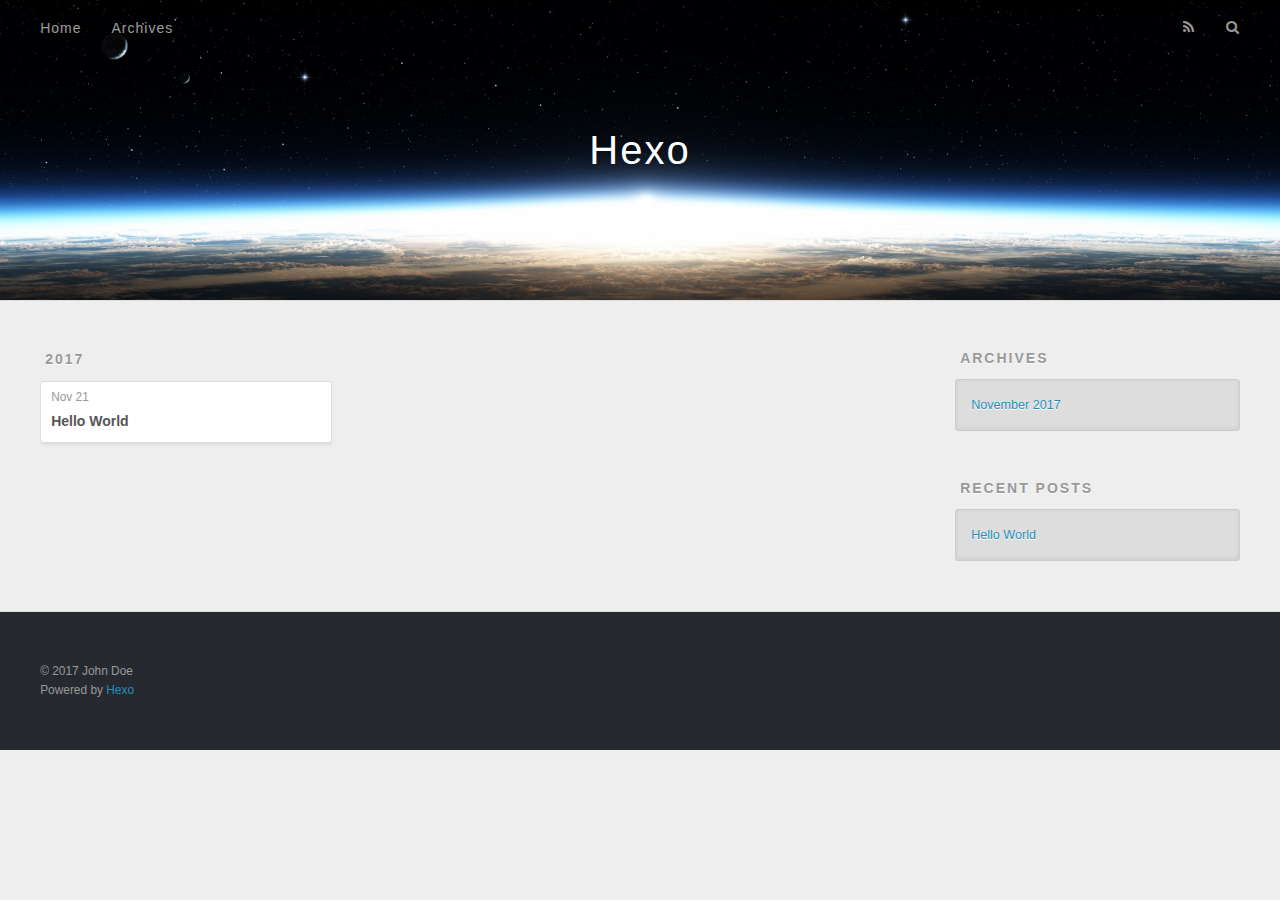
==== archives/index.html @ a6b9d623 "Site updated: 2017-11-21 21:22:00" ====
<!DOCTYPE html>
<html>
<head>
  <meta charset="utf-8">
  
  <title>Archives | Hexo</title>
  <meta name="viewport" content="width=device-width, initial-scale=1, maximum-scale=1">
  <meta property="og:type" content="website">
<meta property="og:title" content="Hexo">
<meta property="og:url" content="http://yoursite.com/archives/index.html">
<meta property="og:site_name" content="Hexo">
<meta name="twitter:card" content="summary">
<meta name="twitter:title" content="Hexo">
  
    <link rel="alternate" href="/atom.xml" title="Hexo" type="application/atom+xml">
  
  
    <link rel="icon" href="/favicon.png">
  
  
    <link href="//fonts.googleapis.com/css?family=Source+Code+Pro" rel="stylesheet" type="text/css">
  
  <link rel="stylesheet" href="/css/style.css">
  

</head>

<body>
  <div id="container">
    <div id="wrap">
      <header id="header">
  <div id="banner"></div>
  <div id="header-outer" class="outer">
    <div id="header-title" class="inner">
      <h1 id="logo-wrap">
        <a href="/" id="logo">Hexo</a>
      </h1>
      
    </div>
    <div id="header-inner" class="inner">
      <nav id="main-nav">
        <a id="main-nav-toggle" class="nav-icon"></a>
        
          <a class="main-nav-link" href="/">Home</a>
        
          <a class="main-nav-link" href="/archives">Archives</a>
        
      </nav>
      <nav id="sub-nav">
        
          <a id="nav-rss-link" class="nav-icon" href="/atom.xml" title="RSS Feed"></a>
        
        <a id="nav-search-btn" class="nav-icon" title="Search"></a>
      </nav>
      <div id="search-form-wrap">
        <form action="//google.com/search" method="get" accept-charset="UTF-8" class="search-form"><input type="search" name="q" class="search-form-input" placeholder="Search"><button type="submit" class="search-form-submit">&#xF002;</button><input type="hidden" name="sitesearch" value="http://yoursite.com"></form>
      </div>
    </div>
  </div>
</header>
      <div class="outer">
        <section id="main">
  
  
    
    
      
      
      <section class="archives-wrap">
        <div class="archive-year-wrap">
          <a href="/archives/2017" class="archive-year">2017</a>
        </div>
        <div class="archives">
    
    <article class="archive-article archive-type-post">
  <div class="archive-article-inner">
    <header class="archive-article-header">
      <a href="/2017/11/21/hello-world/" class="archive-article-date">
  <time datetime="2017-11-21T13:09:41.000Z" itemprop="datePublished">Nov 21</time>
</a>
      
  
    <h1 itemprop="name">
      <a class="archive-article-title" href="/2017/11/21/hello-world/">Hello World</a>
    </h1>
  

    </header>
  </div>
</article>
  
  
    </div></section>
  

</section>
        
          <aside id="sidebar">
  
    

  
    

  
    
  
    
  <div class="widget-wrap">
    <h3 class="widget-title">Archives</h3>
    <div class="widget">
      <ul class="archive-list"><li class="archive-list-item"><a class="archive-list-link" href="/archives/2017/11/">November 2017</a></li></ul>
    </div>
  </div>


  
    
  <div class="widget-wrap">
    <h3 class="widget-title">Recent Posts</h3>
    <div class="widget">
      <ul>
        
          <li>
            <a href="/2017/11/21/hello-world/">Hello World</a>
          </li>
        
      </ul>
    </div>
  </div>

  
</aside>
        
      </div>
      <footer id="footer">
  
  <div class="outer">
    <div id="footer-info" class="inner">
      &copy; 2017 John Doe<br>
      Powered by <a href="http://hexo.io/" target="_blank">Hexo</a>
    </div>
  </div>
</footer>
    </div>
    <nav id="mobile-nav">
  
    <a href="/" class="mobile-nav-link">Home</a>
  
    <a href="/archives" class="mobile-nav-link">Archives</a>
  
</nav>
    

<script src="//ajax.googleapis.com/ajax/libs/jquery/2.0.3/jquery.min.js"></script>


  <link rel="stylesheet" href="/fancybox/jquery.fancybox.css">
  <script src="/fancybox/jquery.fancybox.pack.js"></script>


<script src="/js/script.js"></script>

  </div>
</body>
</html>
---- css/style.css ----
body {
  width: 100%;
}
body:before,
body:after {
  content: "";
  display: table;
}
body:after {
  clear: both;
}
html,
body,
div,
span,
applet,
object,
iframe,
h1,
h2,
h3,
h4,
h5,
h6,
p,
blockquote,
pre,
a,
abbr,
acronym,
address,
big,
cite,
code,
del,
dfn,
em,
img,
ins,
kbd,
q,
s,
samp,
small,
strike,
strong,
sub,
sup,
tt,
var,
dl,
dt,
dd,
ol,
ul,
li,
fieldset,
form,
label,
legend,
table,
caption,
tbody,
tfoot,
thead,
tr,
th,
td {
  margin: 0;
  padding: 0;
  border: 0;
  outline: 0;
  font-weight: inherit;
  font-style: inherit;
  font-family: inherit;
  font-size: 100%;
  vertical-align: baseline;
}
body {
  line-height: 1;
  color: #000;
  background: #fff;
}
ol,
ul {
  list-style: none;
}
table {
  border-collapse: separate;
  border-spacing: 0;
  vertical-align: middle;
}
caption,
th,
td {
  text-align: left;
  font-weight: normal;
  vertical-align: middle;
}
a img {
  border: none;
}
input,
button {
  margin: 0;
  padding: 0;
}
input::-moz-focus-inner,
button::-moz-focus-inner {
  border: 0;
  padding: 0;
}
@font-face {
  font-family: FontAwesome;
  font-style: normal;
  font-weight: normal;
  src: url("fonts/fontawesome-webfont.eot?v=#4.0.3");
  src: url("fonts/fontawesome-webfont.eot?#iefix&v=#4.0.3") format("embedded-opentype"), url("fonts/fontawesome-webfont.woff?v=#4.0.3") format("woff"), url("fonts/fontawesome-webfont.ttf?v=#4.0.3") format("truetype"), url("fonts/fontawesome-webfont.svg#fontawesomeregular?v=#4.0.3") format("svg");
}
html,
body,
#container {
  height: 100%;
}
body {
  background: #eee;
  font: 14px "Helvetica Neue", Helvetica, Arial, sans-serif;
  -webkit-text-size-adjust: 100%;
}
.outer {
  max-width: 1220px;
  margin: 0 auto;
  padding: 0 20px;
}
.outer:before,
.outer:after {
  content: "";
  display: table;
}
.outer:after {
  clear: both;
}
.inner {
  display: inline;
  float: left;
  width: 98.33333333333333%;
  margin: 0 0.833333333333333%;
}
.left,
.alignleft {
  float: left;
}
.right,
.alignright {
  float: right;
}
.clear {
  clear: both;
}
#container {
  position: relative;
}
.mobile-nav-on {
  overflow: hidden;
}
#wrap {
  height: 100%;
  width: 100%;
  position: absolute;
  top: 0;
  left: 0;
  -webkit-transition: 0.2s ease-out;
  -moz-transition: 0.2s ease-out;
  -ms-transition: 0.2s ease-out;
  transition: 0.2s ease-out;
  z-index: 1;
  background: #eee;
}
.mobile-nav-on #wrap {
  left: 280px;
}
@media screen and (min-width: 768px) {
  #main {
    display: inline;
    float: left;
    width: 73.33333333333333%;
    margin: 0 0.833333333333333%;
  }
}
.article-date,
.article-category-link,
.archive-year,
.widget-title {
  text-decoration: none;
  text-transform: uppercase;
  letter-spacing: 2px;
  color: #999;
  margin-bottom: 1em;
  margin-left: 5px;
  line-height: 1em;
  text-shadow: 0 1px #fff;
  font-weight: bold;
}
.article-inner,
.archive-article-inner {
  background: #fff;
  -webkit-box-shadow: 1px 2px 3px #ddd;
  box-shadow: 1px 2px 3px #ddd;
  border: 1px solid #ddd;
  border-radius: 3px;
}
.article-entry h1,
.widget h1 {
  font-size: 2em;
}
.article-entry h2,
.widget h2 {
  font-size: 1.5em;
}
.article-entry h3,
.widget h3 {
  font-size: 1.3em;
}
.article-entry h4,
.widget h4 {
  font-size: 1.2em;
}
.article-entry h5,
.widget h5 {
  font-size: 1em;
}
.article-entry h6,
.widget h6 {
  font-size: 1em;
  color: #999;
}
.article-entry hr,
.widget hr {
  border: 1px dashed #ddd;
}
.article-entry strong,
.widget strong {
  font-weight: bold;
}
.article-entry em,
.widget em,
.article-entry cite,
.widget cite {
  font-style: italic;
}
.article-entry sup,
.widget sup,
.article-entry sub,
.widget sub {
  font-size: 0.75em;
  line-height: 0;
  position: relative;
  vertical-align: baseline;
}
.article-entry sup,
.widget sup {
  top: -0.5em;
}
.article-entry sub,
.widget sub {
  bottom: -0.2em;
}
.article-entry small,
.widget small {
  font-size: 0.85em;
}
.article-entry acronym,
.widget acronym,
.article-entry abbr,
.widget abbr {
  border-bottom: 1px dotted;
}
.article-entry ul,
.widget ul,
.article-entry ol,
.widget ol,
.article-entry dl,
.widget dl {
  margin: 0 20px;
  line-height: 1.6em;
}
.article-entry ul ul,
.widget ul ul,
.article-entry ol ul,
.widget ol ul,
.article-entry ul ol,
.widget ul ol,
.article-entry ol ol,
.widget ol ol {
  margin-top: 0;
  margin-bottom: 0;
}
.article-entry ul,
.widget ul {
  list-style: disc;
}
.article-entry ol,
.widget ol {
  list-style: decimal;
}
.article-entry dt,
.widget dt {
  font-weight: bold;
}
#header {
  height: 300px;
  position: relative;
  border-bottom: 1px solid #ddd;
}
#header:before,
#header:after {
  content: "";
  position: absolute;
  left: 0;
  right: 0;
  height: 40px;
}
#header:before {
  top: 0;
  background: -webkit-linear-gradient(rgba(0,0,0,0.2), transparent);
  background: -moz-linear-gradient(rgba(0,0,0,0.2), transparent);
  background: -ms-linear-gradient(rgba(0,0,0,0.2), transparent);
  background: linear-gradient(rgba(0,0,0,0.2), transparent);
}
#header:after {
  bottom: 0;
  background: -webkit-linear-gradient(transparent, rgba(0,0,0,0.2));
  background: -moz-linear-gradient(transparent, rgba(0,0,0,0.2));
  background: -ms-linear-gradient(transparent, rgba(0,0,0,0.2));
  background: linear-gradient(transparent, rgba(0,0,0,0.2));
}
#header-outer {
  height: 100%;
  position: relative;
}
#header-inner {
  position: relative;
  overflow: hidden;
}
#banner {
  position: absolute;
  top: 0;
  left: 0;
  width: 100%;
  height: 100%;
  background: url("images/banner.jpg") center #000;
  -webkit-background-size: cover;
  -moz-background-size: cover;
  background-size: cover;
  z-index: -1;
}
#header-title {
  text-align: center;
  height: 40px;
  position: absolute;
  top: 50%;
  left: 0;
  margin-top: -20px;
}
#logo,
#subtitle {
  text-decoration: none;
  color: #fff;
  font-weight: 300;
  text-shadow: 0 1px 4px rgba(0,0,0,0.3);
}
#logo {
  font-size: 40px;
  line-height: 40px;
  letter-spacing: 2px;
}
#subtitle {
  font-size: 16px;
  line-height: 16px;
  letter-spacing: 1px;
}
#subtitle-wrap {
  margin-top: 16px;
}
#main-nav {
  float: left;
  margin-left: -15px;
}
.nav-icon,
.main-nav-link {
  float: left;
  color: #fff;
  opacity: 0.6;
  text-decoration: none;
  text-shadow: 0 1px rgba(0,0,0,0.2);
  -webkit-transition: opacity 0.2s;
  -moz-transition: opacity 0.2s;
  -ms-transition: opacity 0.2s;
  transition: opacity 0.2s;
  display: block;
  padding: 20px 15px;
}
.nav-icon:hover,
.main-nav-link:hover {
  opacity: 1;
}
.nav-icon {
  font-family: FontAwesome;
  text-align: center;
  font-size: 14px;
  width: 14px;
  height: 14px;
  padding: 20px 15px;
  position: relative;
  cursor: pointer;
}
.main-nav-link {
  font-weight: 300;
  letter-spacing: 1px;
}
@media screen and (max-width: 479px) {
  .main-nav-link {
    display: none;
  }
}
#main-nav-toggle {
  display: none;
}
#main-nav-toggle:before {
  content: "\f0c9";
}
@media screen and (max-width: 479px) {
  #main-nav-toggle {
    display: block;
  }
}
#sub-nav {
  float: right;
  margin-right: -15px;
}
#nav-rss-link:before {
  content: "\f09e";
}
#nav-search-btn:before {
  content: "\f002";
}
#search-form-wrap {
  position: absolute;
  top: 15px;
  width: 150px;
  height: 30px;
  right: -150px;
  opacity: 0;
  -webkit-transition: 0.2s ease-out;
  -moz-transition: 0.2s ease-out;
  -ms-transition: 0.2s ease-out;
  transition: 0.2s ease-out;
}
#search-form-wrap.on {
  opacity: 1;
  right: 0;
}
@media screen and (max-width: 479px) {
  #search-form-wrap {
    width: 100%;
    right: -100%;
  }
}
.search-form {
  position: absolute;
  top: 0;
  left: 0;
  right: 0;
  background: #fff;
  padding: 5px 15px;
  border-radius: 15px;
  -webkit-box-shadow: 0 0 10px rgba(0,0,0,0.3);
  box-shadow: 0 0 10px rgba(0,0,0,0.3);
}
.search-form-input {
  border: none;
  background: none;
  color: #555;
  width: 100%;
  font: 13px "Helvetica Neue", Helvetica, Arial, sans-serif;
  outline: none;
}
.search-form-input::-webkit-search-results-decoration,
.search-form-input::-webkit-search-cancel-button {
  -webkit-appearance: none;
}
.search-form-submit {
  position: absolute;
  top: 50%;
  right: 10px;
  margin-top: -7px;
  font: 13px FontAwesome;
  border: none;
  background: none;
  color: #bbb;
  cursor: pointer;
}
.search-form-submit:hover,
.search-form-submit:focus {
  color: #777;
}
.article {
  margin: 50px 0;
}
.article-inner {
  overflow: hidden;
}
.article-meta:before,
.article-meta:after {
  content: "";
  display: table;
}
.article-meta:after {
  clear: both;
}
.article-date {
  float: left;
}
.article-category {
  float: left;
  line-height: 1em;
  color: #ccc;
  text-shadow: 0 1px #fff;
  margin-left: 8px;
}
.article-category:before {
  content: "\2022";
}
.article-category-link {
  margin: 0 12px 1em;
}
.article-header {
  padding: 20px 20px 0;
}
.article-title {
  text-decoration: none;
  font-size: 2em;
  font-weight: bold;
  color: #555;
  line-height: 1.1em;
  -webkit-transition: color 0.2s;
  -moz-transition: color 0.2s;
  -ms-transition: color 0.2s;
  transition: color 0.2s;
}
a.article-title:hover {
  color: #258fb8;
}
.article-entry {
  color: #555;
  padding: 0 20px;
}
.article-entry:before,
.article-entry:after {
  content: "";
  display: table;
}
.article-entry:after {
  clear: both;
}
.article-entry p,
.article-entry table {
  line-height: 1.6em;
  margin: 1.6em 0;
}
.article-entry h1,
.article-entry h2,
.article-entry h3,
.article-entry h4,
.article-entry h5,
.article-entry h6 {
  font-weight: bold;
}
.article-entry h1,
.article-entry h2,
.article-entry h3,
.article-entry h4,
.article-entry h5,
.article-entry h6 {
  line-height: 1.1em;
  margin: 1.1em 0;
}
.article-entry a {
  color: #258fb8;
  text-decoration: none;
}
.article-entry a:hover {
  text-decoration: underline;
}
.article-entry ul,
.article-entry ol,
.article-entry dl {
  margin-top: 1.6em;
  margin-bottom: 1.6em;
}
.article-entry img,
.article-entry video {
  max-width: 100%;
  height: auto;
  display: block;
  margin: auto;
}
.article-entry iframe {
  border: none;
}
.article-entry table {
  width: 100%;
  border-collapse: collapse;
  border-spacing: 0;
}
.article-entry th {
  font-weight: bold;
  border-bottom: 3px solid #ddd;
  padding-bottom: 0.5em;
}
.article-entry td {
  border-bottom: 1px solid #ddd;
  padding: 10px 0;
}
.article-entry blockquote {
  font-family: Georgia, "Times New Roman", serif;
  font-size: 1.4em;
  margin: 1.6em 20px;
  text-align: center;
}
.article-entry blockquote footer {
  font-size: 14px;
  margin: 1.6em 0;
  font-family: "Helvetica Neue", Helvetica, Arial, sans-serif;
}
.article-entry blockquote footer cite:before {
  content: "—";
  padding: 0 0.5em;
}
.article-entry .pullquote {
  text-align: left;
  width: 45%;
  margin: 0;
}
.article-entry .pullquote.left {
  margin-left: 0.5em;
  margin-right: 1em;
}
.article-entry .pullquote.right {
  margin-right: 0.5em;
  margin-left: 1em;
}
.article-entry .caption {
  color: #999;
  display: block;
  font-size: 0.9em;
  margin-top: 0.5em;
  position: relative;
  text-align: center;
}
.article-entry .video-container {
  position: relative;
  padding-top: 56.25%;
  height: 0;
  overflow: hidden;
}
.article-entry .video-container iframe,
.article-entry .video-container object,
.article-entry .video-container embed {
  position: absolute;
  top: 0;
  left: 0;
  width: 100%;
  height: 100%;
  margin-top: 0;
}
.article-more-link a {
  display: inline-block;
  line-height: 1em;
  padding: 6px 15px;
  border-radius: 15px;
  background: #eee;
  color: #999;
  text-shadow: 0 1px #fff;
  text-decoration: none;
}
.article-more-link a:hover {
  background: #258fb8;
  color: #fff;
  text-decoration: none;
  text-shadow: 0 1px #1e7293;
}
.article-footer {
  font-size: 0.85em;
  line-height: 1.6em;
  border-top: 1px solid #ddd;
  padding-top: 1.6em;
  margin: 0 20px 20px;
}
.article-footer:before,
.article-footer:after {
  content: "";
  display: table;
}
.article-footer:after {
  clear: both;
}
.article-footer a {
  color: #999;
  text-decoration: none;
}
.article-footer a:hover {
  color: #555;
}
.article-tag-list-item {
  float: left;
  margin-right: 10px;
}
.article-tag-list-link:before {
  content: "#";
}
.article-comment-link {
  float: right;
}
.article-comment-link:before {
  content: "\f075";
  font-family: FontAwesome;
  padding-right: 8px;
}
.article-share-link {
  cursor: pointer;
  float: right;
  margin-left: 20px;
}
.article-share-link:before {
  content: "\f064";
  font-family: FontAwesome;
  padding-right: 6px;
}
#article-nav {
  position: relative;
}
#article-nav:before,
#article-nav:after {
  content: "";
  display: table;
}
#article-nav:after {
  clear: both;
}
@media screen and (min-width: 768px) {
  #article-nav {
    margin: 50px 0;
  }
  #article-nav:before {
    width: 8px;
    height: 8px;
    position: absolute;
    top: 50%;
    left: 50%;
    margin-top: -4px;
    margin-left: -4px;
    content: "";
    border-radius: 50%;
    background: #ddd;
    -webkit-box-shadow: 0 1px 2px #fff;
    box-shadow: 0 1px 2px #fff;
  }
}
.article-nav-link-wrap {
  text-decoration: none;
  text-shadow: 0 1px #fff;
  color: #999;
  -webkit-box-sizing: border-box;
  -moz-box-sizing: border-box;
  box-sizing: border-box;
  margin-top: 50px;
  text-align: center;
  display: block;
}
.article-nav-link-wrap:hover {
  color: #555;
}
@media screen and (min-width: 768px) {
  .article-nav-link-wrap {
    width: 50%;
    margin-top: 0;
  }
}
@media screen and (min-width: 768px) {
  #article-nav-newer {
    float: left;
    text-align: right;
    padding-right: 20px;
  }
}
@media screen and (min-width: 768px) {
  #article-nav-older {
    float: right;
    text-align: left;
    padding-left: 20px;
  }
}
.article-nav-caption {
  text-transform: uppercase;
  letter-spacing: 2px;
  color: #ddd;
  line-height: 1em;
  font-weight: bold;
}
#article-nav-newer .article-nav-caption {
  margin-right: -2px;
}
.article-nav-title {
  font-size: 0.85em;
  line-height: 1.6em;
  margin-top: 0.5em;
}
.article-share-box {
  position: absolute;
  display: none;
  background: #fff;
  -webkit-box-shadow: 1px 2px 10px rgba(0,0,0,0.2);
  box-shadow: 1px 2px 10px rgba(0,0,0,0.2);
  border-radius: 3px;
  margin-left: -145px;
  overflow: hidden;
  z-index: 1;
}
.article-share-box.on {
  display: block;
}
.article-share-input {
  width: 100%;
  background: none;
  -webkit-box-sizing: border-box;
  -moz-box-sizing: border-box;
  box-sizing: border-box;
  font: 14px "Helvetica Neue", Helvetica, Arial, sans-serif;
  padding: 0 15px;
  color: #555;
  outline: none;
  border: 1px solid #ddd;
  border-radius: 3px 3px 0 0;
  height: 36px;
  line-height: 36px;
}
.article-share-links {
  background: #eee;
}
.article-share-links:before,
.article-share-links:after {
  content: "";
  display: table;
}
.article-share-links:after {
  clear: both;
}
.article-share-twitter,
.article-share-facebook,
.article-share-pinterest,
.article-share-google {
  width: 50px;
  height: 36px;
  display: block;
  float: left;
  position: relative;
  color: #999;
  text-shadow: 0 1px #fff;
}
.article-share-twitter:before,
.article-share-facebook:before,
.article-share-pinterest:before,
.article-share-google:before {
  font-size: 20px;
  font-family: FontAwesome;
  width: 20px;
  height: 20px;
  position: absolute;
  top: 50%;
  left: 50%;
  margin-top: -10px;
  margin-left: -10px;
  text-align: center;
}
.article-share-twitter:hover,
.article-share-facebook:hover,
.article-share-pinterest:hover,
.article-share-google:hover {
  color: #fff;
}
.article-share-twitter:before {
  content: "\f099";
}
.article-share-twitter:hover {
  background: #00aced;
  text-shadow: 0 1px #008abe;
}
.article-share-facebook:before {
  content: "\f09a";
}
.article-share-facebook:hover {
  background: #3b5998;
  text-shadow: 0 1px #2f477a;
}
.article-share-pinterest:before {
  content: "\f0d2";
}
.article-share-pinterest:hover {
  background: #cb2027;
  text-shadow: 0 1px #a21a1f;
}
.article-share-google:before {
  content: "\f0d5";
}
.article-share-google:hover {
  background: #dd4b39;
  text-shadow: 0 1px #be3221;
}
.article-gallery {
  background: #000;
  position: relative;
}
.article-gallery-photos {
  position: relative;
  overflow: hidden;
}
.article-gallery-img {
  display: none;
  max-width: 100%;
}
.article-gallery-img:first-child {
  display: block;
}
.article-gallery-img.loaded {
  position: absolute;
  display: block;
}
.article-gallery-img img {
  display: block;
  max-width: 100%;
  margin: 0 auto;
}
#comments {
  background: #fff;
  -webkit-box-shadow: 1px 2px 3px #ddd;
  box-shadow: 1px 2px 3px #ddd;
  padding: 20px;
  border: 1px solid #ddd;
  border-radius: 3px;
  margin: 50px 0;
}
#comments a {
  color: #258fb8;
}
.archives-wrap {
  margin: 50px 0;
}
.archives:before,
.archives:after {
  content: "";
  display: table;
}
.archives:after {
  clear: both;
}
.archive-year-wrap {
  margin-bottom: 1em;
}
.archives {
  -webkit-column-gap: 10px;
  -moz-column-gap: 10px;
  column-gap: 10px;
}
@media screen and (min-width: 480px) and (max-width: 767px) {
  .archives {
    -webkit-column-count: 2;
    -moz-column-count: 2;
    column-count: 2;
  }
}
@media screen and (min-width: 768px) {
  .archives {
    -webkit-column-count: 3;
    -moz-column-count: 3;
    column-count: 3;
  }
}
.archive-article {
  -webkit-column-break-inside: avoid;
  page-break-inside: avoid;
  overflow: hidden;
  break-inside: avoid-column;
}
.archive-article-inner {
  padding: 10px;
  margin-bottom: 15px;
}
.archive-article-title {
  text-decoration: none;
  font-weight: bold;
  color: #555;
  -webkit-transition: color 0.2s;
  -moz-transition: color 0.2s;
  -ms-transition: color 0.2s;
  transition: color 0.2s;
  line-height: 1.6em;
}
.archive-article-title:hover {
  color: #258fb8;
}
.archive-article-footer {
  margin-top: 1em;
}
.archive-article-date {
  color: #999;
  text-decoration: none;
  font-size: 0.85em;
  line-height: 1em;
  margin-bottom: 0.5em;
  display: block;
}
#page-nav {
  margin: 50px auto;
  background: #fff;
  -webkit-box-shadow: 1px 2px 3px #ddd;
  box-shadow: 1px 2px 3px #ddd;
  border: 1px solid #ddd;
  border-radius: 3px;
  text-align: center;
  color: #999;
  overflow: hidden;
}
#page-nav:before,
#page-nav:after {
  content: "";
  display: table;
}
#page-nav:after {
  clear: both;
}
#page-nav a,
#page-nav span {
  padding: 10px 20px;
  line-height: 1;
  height: 2ex;
}
#page-nav a {
  color: #999;
  text-decoration: none;
}
#page-nav a:hover {
  background: #999;
  color: #fff;
}
#page-nav .prev {
  float: left;
}
#page-nav .next {
  float: right;
}
#page-nav .page-number {
  display: inline-block;
}
@media screen and (max-width: 479px) {
  #page-nav .page-number {
    display: none;
  }
}
#page-nav .current {
  color: #555;
  font-weight: bold;
}
#page-nav .space {
  color: #ddd;
}
#footer {
  background: #262a30;
  padding: 50px 0;
  border-top: 1px solid #ddd;
  color: #999;
}
#footer a {
  color: #258fb8;
  text-decoration: none;
}
#footer a:hover {
  text-decoration: underline;
}
#footer-info {
  line-height: 1.6em;
  font-size: 0.85em;
}
.article-entry pre,
.article-entry .highlight {
  background: #2d2d2d;
  margin: 0 -20px;
  padding: 15px 20px;
  border-style: solid;
  border-color: #ddd;
  border-width: 1px 0;
  overflow: auto;
  color: #ccc;
  line-height: 22.400000000000002px;
}
.article-entry .highlight .gutter pre,
.article-entry .gist .gist-file .gist-data .line-numbers {
  color: #666;
  font-size: 0.85em;
}
.article-entry pre,
.article-entry code {
  font-family: "Source Code Pro", Consolas, Monaco, Menlo, Consolas, monospace;
}
.article-entry code {
  background: #eee;
  text-shadow: 0 1px #fff;
  padding: 0 0.3em;
}
.article-entry pre code {
  background: none;
  text-shadow: none;
  padding: 0;
}
.article-entry .highlight pre {
  border: none;
  margin: 0;
  padding: 0;
}
.article-entry .highlight table {
  margin: 0;
  width: auto;
}
.article-entry .highlight td {
  border: none;
  padding: 0;
}
.article-entry .highlight figcaption {
  font-size: 0.85em;
  color: #999;
  line-height: 1em;
  margin-bottom: 1em;
}
.article-entry .highlight figcaption:before,
.article-entry .highlight figcaption:after {
  content: "";
  display: table;
}
.article-entry .highlight figcaption:after {
  clear: both;
}
.article-entry .highlight figcaption a {
  float: right;
}
.article-entry .highlight .gutter pre {
  text-align: right;
  padding-right: 20px;
}
.article-entry .highlight .line {
  height: 22.400000000000002px;
}
.article-entry .highlight .line.marked {
  background: #515151;
}
.article-entry .gist {
  margin: 0 -20px;
  border-style: solid;
  border-color: #ddd;
  border-width: 1px 0;
  background: #2d2d2d;
  padding: 15px 20px 15px 0;
}
.article-entry .gist .gist-file {
  border: none;
  font-family: "Source Code Pro", Consolas, Monaco, Menlo, Consolas, monospace;
  margin: 0;
}
.article-entry .gist .gist-file .gist-data {
  background: none;
  border: none;
}
.article-entry .gist .gist-file .gist-data .line-numbers {
  background: none;
  border: none;
  padding: 0 20px 0 0;
}
.article-entry .gist .gist-file .gist-data .line-data {
  padding: 0 !important;
}
.article-entry .gist .gist-file .highlight {
  margin: 0;
  padding: 0;
  border: none;
}
.article-entry .gist .gist-file .gist-meta {
  background: #2d2d2d;
  color: #999;
  font: 0.85em "Helvetica Neue", Helvetica, Arial, sans-serif;
  text-shadow: 0 0;
  padding: 0;
  margin-top: 1em;
  margin-left: 20px;
}
.article-entry .gist .gist-file .gist-meta a {
  color: #258fb8;
  font-weight: normal;
}
.article-entry .gist .gist-file .gist-meta a:hover {
  text-decoration: underline;
}
pre .comment,
pre .title {
  color: #999;
}
pre .variable,
pre .attribute,
pre .tag,
pre .regexp,
pre .ruby .constant,
pre .xml .tag .title,
pre .xml .pi,
pre .xml .doctype,
pre .html .doctype,
pre .css .id,
pre .css .class,
pre .css .pseudo {
  color: #f2777a;
}
pre .number,
pre .preprocessor,
pre .built_in,
pre .literal,
pre .params,
pre .constant {
  color: #f99157;
}
pre .class,
pre .ruby .class .title,
pre .css .rules .attribute {
  color: #9c9;
}
pre .string,
pre .value,
pre .inheritance,
pre .header,
pre .ruby .symbol,
pre .xml .cdata {
  color: #9c9;
}
pre .css .hexcolor {
  color: #6cc;
}
pre .function,
pre .python .decorator,
pre .python .title,
pre .ruby .function .title,
pre .ruby .title .keyword,
pre .perl .sub,
pre .javascript .title,
pre .coffeescript .title {
  color: #69c;
}
pre .keyword,
pre .javascript .function {
  color: #c9c;
}
@media screen and (max-width: 479px) {
  #mobile-nav {
    position: absolute;
    top: 0;
    left: 0;
    width: 280px;
    height: 100%;
    background: #191919;
    border-right: 1px solid #fff;
  }
}
@media screen and (max-width: 479px) {
  .mobile-nav-link {
    display: block;
    color: #999;
    text-decoration: none;
    padding: 15px 20px;
    font-weight: bold;
  }
  .mobile-nav-link:hover {
    color: #fff;
  }
}
@media screen and (min-width: 768px) {
  #sidebar {
    display: inline;
    float: left;
    width: 23.333333333333332%;
    margin: 0 0.833333333333333%;
  }
}
.widget-wrap {
  margin: 50px 0;
}
.widget {
  color: #777;
  text-shadow: 0 1px #fff;
  background: #ddd;
  -webkit-box-shadow: 0 -1px 4px #ccc inset;
  box-shadow: 0 -1px 4px #ccc inset;
  border: 1px solid #ccc;
  padding: 15px;
  border-radius: 3px;
}
.widget a {
  color: #258fb8;
  text-decoration: none;
}
.widget a:hover {
  text-decoration: underline;
}
.widget ul ul,
.widget ol ul,
.widget dl ul,
.widget ul ol,
.widget ol ol,
.widget dl ol,
.widget ul dl,
.widget ol dl,
.widget dl dl {
  margin-left: 15px;
  list-style: disc;
}
.widget {
  line-height: 1.6em;
  word-wrap: break-word;
  font-size: 0.9em;
}
.widget ul,
.widget ol {
  list-style: none;
  margin: 0;
}
.widget ul ul,
.widget ol ul,
.widget ul ol,
.widget ol ol {
  margin: 0 20px;
}
.widget ul ul,
.widget ol ul {
  list-style: disc;
}
.widget ul ol,
.widget ol ol {
  list-style: decimal;
}
.category-list-count,
.tag-list-count,
.archive-list-count {
  padding-left: 5px;
  color: #999;
  font-size: 0.85em;
}
.category-list-count:before,
.tag-list-count:before,
.archive-list-count:before {
  content: "(";
}
.category-list-count:after,
.tag-list-count:after,
.archive-list-count:after {
  content: ")";
}
.tagcloud a {
  margin-right: 5px;
  display: inline-block;
}
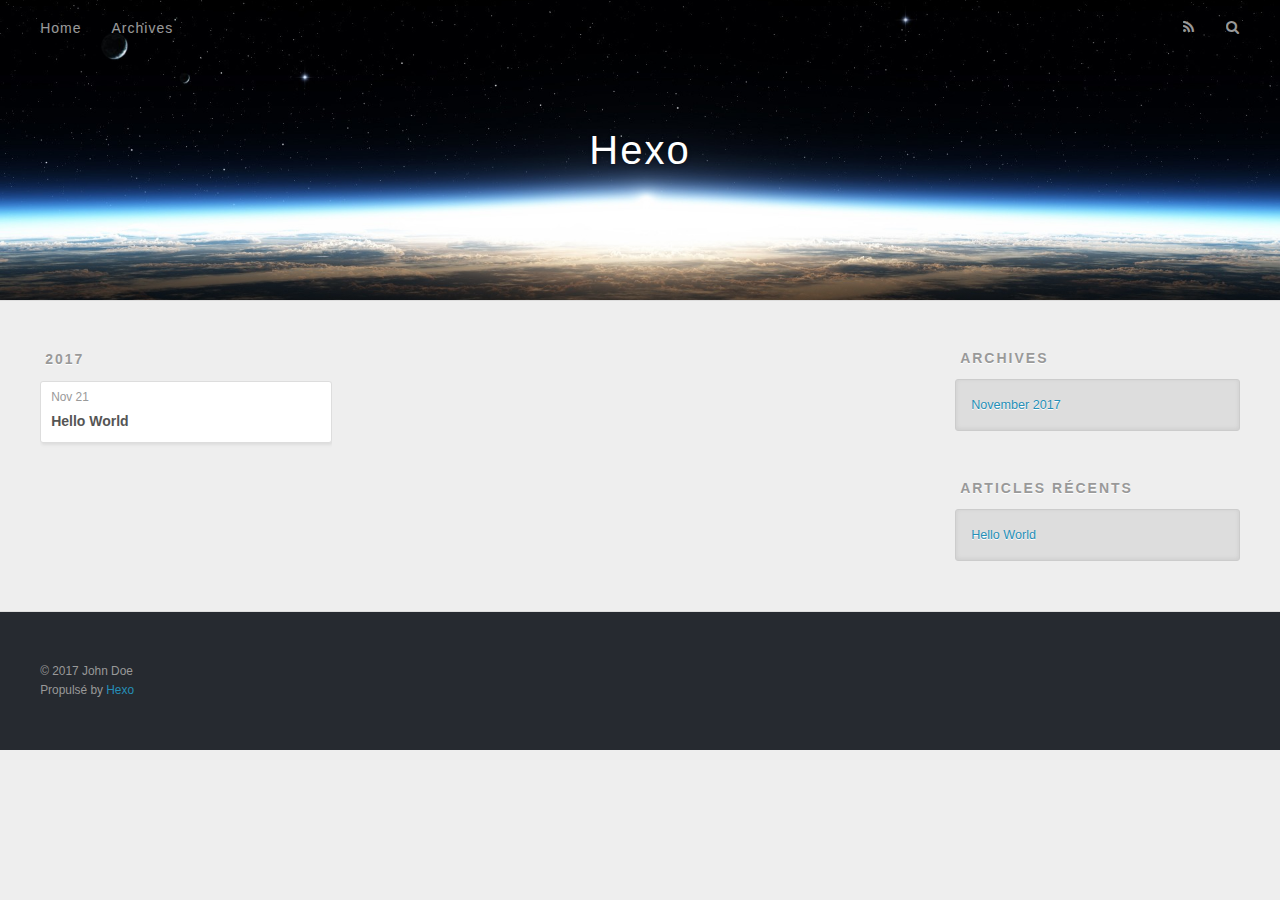
==== commit 48542db0: "Site updated: 2017-11-21 22:23:32" ====
--- a/archives/index.html
+++ b/archives/index.html
@@ -48,9 +48,9 @@
       </nav>
       <nav id="sub-nav">
         
-          <a id="nav-rss-link" class="nav-icon" href="/atom.xml" title="RSS Feed"></a>
+          <a id="nav-rss-link" class="nav-icon" href="/atom.xml" title="Flux RSS"></a>
         
-        <a id="nav-search-btn" class="nav-icon" title="Search"></a>
+        <a id="nav-search-btn" class="nav-icon" title="Rechercher"></a>
       </nav>
       <div id="search-form-wrap">
         <form action="//google.com/search" method="get" accept-charset="UTF-8" class="search-form"><input type="search" name="q" class="search-form-input" placeholder="Search"><button type="submit" class="search-form-submit">&#xF002;</button><input type="hidden" name="sitesearch" value="http://yoursite.com"></form>
@@ -117,7 +117,7 @@
   
     
   <div class="widget-wrap">
-    <h3 class="widget-title">Recent Posts</h3>
+    <h3 class="widget-title">Articles récents</h3>
     <div class="widget">
       <ul>
         
@@ -138,7 +138,7 @@
   <div class="outer">
     <div id="footer-info" class="inner">
       &copy; 2017 John Doe<br>
-      Powered by <a href="http://hexo.io/" target="_blank">Hexo</a>
+      Propulsé by <a href="http://hexo.io/" target="_blank">Hexo</a>
     </div>
   </div>
 </footer>
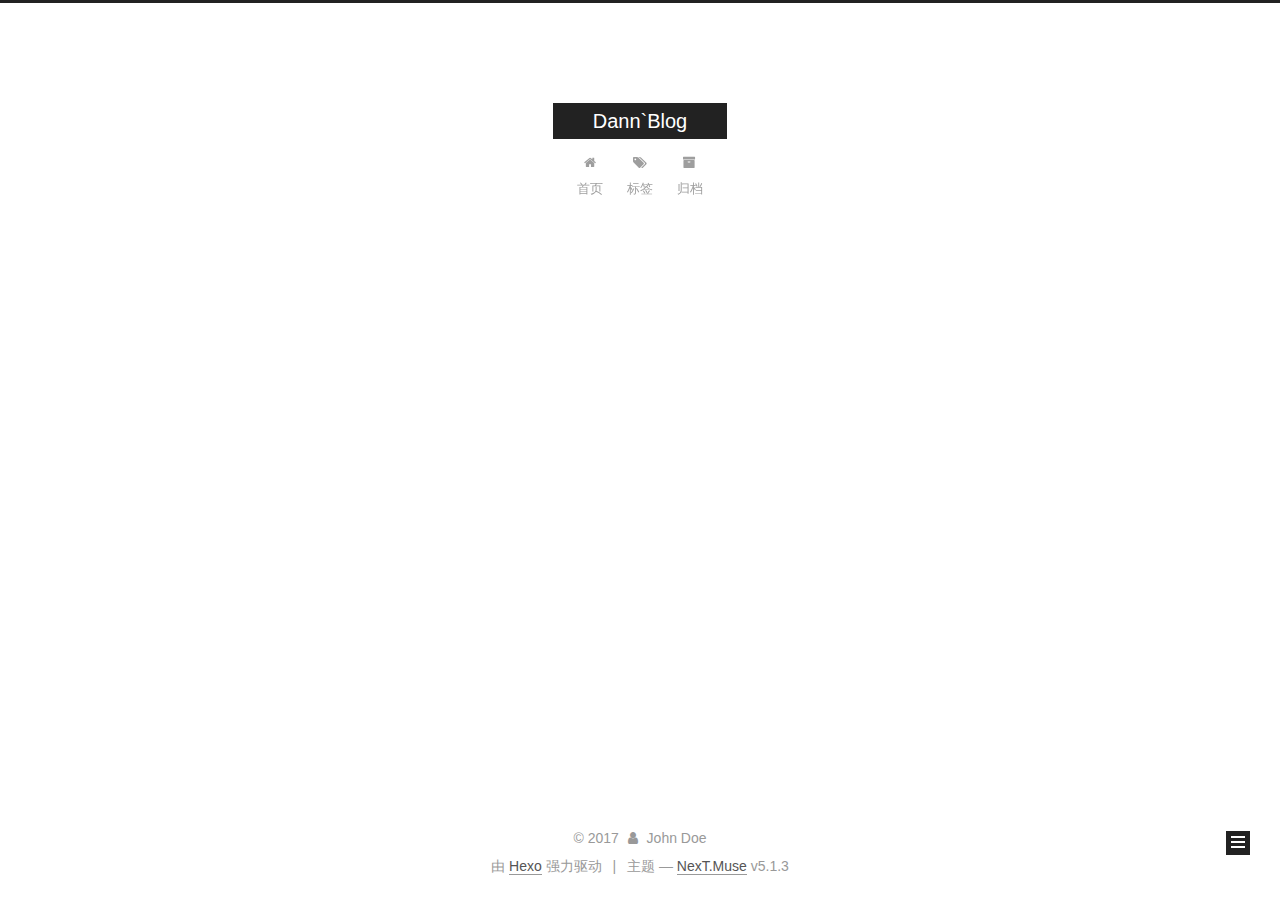
==== commit 8aa5b035: "Site updated: 2017-11-22 00:34:08" ====
--- a/archives/index.html
+++ b/archives/index.html
@@ -1,166 +1,563 @@
 <!DOCTYPE html>
-<html>
+
+
+
+  
+
+
+<html class="theme-next muse use-motion" lang="zh-Hans">
 <head>
-  <meta charset="utf-8">
-  
-  <title>Archives | Hexo</title>
-  <meta name="viewport" content="width=device-width, initial-scale=1, maximum-scale=1">
-  <meta property="og:type" content="website">
-<meta property="og:title" content="Hexo">
+  <meta charset="UTF-8"/>
+<meta http-equiv="X-UA-Compatible" content="IE=edge" />
+<meta name="viewport" content="width=device-width, initial-scale=1, maximum-scale=1"/>
+<meta name="theme-color" content="#222">
+
+
+
+
+
+
+
+
+
+<meta http-equiv="Cache-Control" content="no-transform" />
+<meta http-equiv="Cache-Control" content="no-siteapp" />
+
+
+
+
+
+
+
+
+
+
+
+
+
+
+
+
+  
+  
+  <link href="/lib/fancybox/source/jquery.fancybox.css?v=2.1.5" rel="stylesheet" type="text/css" />
+
+
+
+
+
+
+
+<link href="/lib/font-awesome/css/font-awesome.min.css?v=4.6.2" rel="stylesheet" type="text/css" />
+
+<link href="/css/main.css?v=5.1.3" rel="stylesheet" type="text/css" />
+
+
+  <link rel="apple-touch-icon" sizes="180x180" href="/images/apple-touch-icon-next.png?v=5.1.3">
+
+
+  <link rel="icon" type="image/png" sizes="32x32" href="/images/favicon-32x32-next.png?v=5.1.3">
+
+
+  <link rel="icon" type="image/png" sizes="16x16" href="/images/favicon-16x16-next.png?v=5.1.3">
+
+
+  <link rel="mask-icon" href="/images/logo.svg?v=5.1.3" color="#222">
+
+
+
+
+
+  <meta name="keywords" content="Hexo, NexT" />
+
+
+
+
+
+
+
+
+
+
+<meta property="og:type" content="website">
+<meta property="og:title" content="Dann`Blog">
 <meta property="og:url" content="http://yoursite.com/archives/index.html">
-<meta property="og:site_name" content="Hexo">
+<meta property="og:site_name" content="Dann`Blog">
+<meta property="og:locale" content="zh-Hans">
 <meta name="twitter:card" content="summary">
-<meta name="twitter:title" content="Hexo">
-  
-    <link rel="alternate" href="/atom.xml" title="Hexo" type="application/atom+xml">
-  
-  
-    <link rel="icon" href="/favicon.png">
-  
-  
-    <link href="//fonts.googleapis.com/css?family=Source+Code+Pro" rel="stylesheet" type="text/css">
-  
-  <link rel="stylesheet" href="/css/style.css">
-  
+<meta name="twitter:title" content="Dann`Blog">
+
+
+
+<script type="text/javascript" id="hexo.configurations">
+  var NexT = window.NexT || {};
+  var CONFIG = {
+    root: '/',
+    scheme: 'Muse',
+    version: '5.1.3',
+    sidebar: {"position":"left","display":"post","offset":12,"b2t":false,"scrollpercent":false,"onmobile":false},
+    fancybox: true,
+    tabs: true,
+    motion: {"enable":true,"async":false,"transition":{"post_block":"fadeIn","post_header":"slideDownIn","post_body":"slideDownIn","coll_header":"slideLeftIn","sidebar":"slideUpIn"}},
+    duoshuo: {
+      userId: '0',
+      author: '博主'
+    },
+    algolia: {
+      applicationID: '',
+      apiKey: '',
+      indexName: '',
+      hits: {"per_page":10},
+      labels: {"input_placeholder":"Search for Posts","hits_empty":"We didn't find any results for the search: ${query}","hits_stats":"${hits} results found in ${time} ms"}
+    }
+  };
+</script>
+
+
+
+  <link rel="canonical" href="http://yoursite.com/archives/"/>
+
+
+
+
+
+  <title>归档 | Dann`Blog</title>
+  
+
+
+
+
+
+
+
 
 </head>
 
-<body>
-  <div id="container">
-    <div id="wrap">
-      <header id="header">
-  <div id="banner"></div>
-  <div id="header-outer" class="outer">
-    <div id="header-title" class="inner">
-      <h1 id="logo-wrap">
-        <a href="/" id="logo">Hexo</a>
-      </h1>
-      
+<body itemscope itemtype="http://schema.org/WebPage" lang="zh-Hans">
+
+  
+  
+    
+  
+
+  <div class="container sidebar-position-left page-archive">
+    <div class="headband"></div>
+
+    <header id="header" class="header" itemscope itemtype="http://schema.org/WPHeader">
+      <div class="header-inner"><div class="site-brand-wrapper">
+  <div class="site-meta ">
+    
+
+    <div class="custom-logo-site-title">
+      <a href="/"  class="brand" rel="start">
+        <span class="logo-line-before"><i></i></span>
+        <span class="site-title">Dann`Blog</span>
+        <span class="logo-line-after"><i></i></span>
+      </a>
     </div>
-    <div id="header-inner" class="inner">
-      <nav id="main-nav">
-        <a id="main-nav-toggle" class="nav-icon"></a>
-        
-          <a class="main-nav-link" href="/">Home</a>
-        
-          <a class="main-nav-link" href="/archives">Archives</a>
-        
-      </nav>
-      <nav id="sub-nav">
-        
-          <a id="nav-rss-link" class="nav-icon" href="/atom.xml" title="Flux RSS"></a>
-        
-        <a id="nav-search-btn" class="nav-icon" title="Rechercher"></a>
-      </nav>
-      <div id="search-form-wrap">
-        <form action="//google.com/search" method="get" accept-charset="UTF-8" class="search-form"><input type="search" name="q" class="search-form-input" placeholder="Search"><button type="submit" class="search-form-submit">&#xF002;</button><input type="hidden" name="sitesearch" value="http://yoursite.com"></form>
+      
+        <p class="site-subtitle"></p>
+      
+  </div>
+
+  <div class="site-nav-toggle">
+    <button>
+      <span class="btn-bar"></span>
+      <span class="btn-bar"></span>
+      <span class="btn-bar"></span>
+    </button>
+  </div>
+</div>
+
+<nav class="site-nav">
+  
+
+  
+    <ul id="menu" class="menu">
+      
+        
+        <li class="menu-item menu-item-home">
+          <a href="/" rel="section">
+            
+              <i class="menu-item-icon fa fa-fw fa-home"></i> <br />
+            
+            首页
+          </a>
+        </li>
+      
+        
+        <li class="menu-item menu-item-tags">
+          <a href="/tags/" rel="section">
+            
+              <i class="menu-item-icon fa fa-fw fa-tags"></i> <br />
+            
+            标签
+          </a>
+        </li>
+      
+        
+        <li class="menu-item menu-item-archives">
+          <a href="/archives/" rel="section">
+            
+              <i class="menu-item-icon fa fa-fw fa-archive"></i> <br />
+            
+            归档
+          </a>
+        </li>
+      
+
+      
+    </ul>
+  
+
+  
+</nav>
+
+
+
+ </div>
+    </header>
+
+    <main id="main" class="main">
+      <div class="main-inner">
+        <div class="content-wrap">
+          <div id="content" class="content">
+            
+
+  
+  
+  
+  <div class="post-block archive">
+    <div id="posts" class="posts-collapse">
+      <span class="archive-move-on"></span>
+
+      <span class="archive-page-counter">
+        
+        
+        
+          
+        
+        嗯..! 目前共计 1 篇日志。 继续努力。
+      </span>
+
+      
+
+        
+        
+        
+
+        
+          
+          <div class="collection-title">
+            <h1 class="archive-year" id="archive-year-2017">2017</h1>
+          </div>
+        
+        
+
+        
+
+  <article class="post post-type-normal" itemscope itemtype="http://schema.org/Article">
+    <header class="post-header">
+
+      <h2 class="post-title">
+        
+            <a class="post-title-link" href="/2017/11/21/hello-world/" itemprop="url">
+              
+                <span itemprop="name">Hello World</span>
+              
+            </a>
+        
+      </h2>
+
+      <div class="post-meta">
+        <time class="post-time" itemprop="dateCreated"
+              datetime="2017-11-21T21:09:41+08:00"
+              content="2017-11-21" >
+          11-21
+        </time>
       </div>
+
+    </header>
+  </article>
+
+
+
+      
+
     </div>
   </div>
-</header>
-      <div class="outer">
-        <section id="main">
-  
-  
-    
-    
-      
-      
-      <section class="archives-wrap">
-        <div class="archive-year-wrap">
-          <a href="/archives/2017" class="archive-year">2017</a>
+  
+  
+  
+
+  
+
+
+
+          </div>
+          
+
+
+          
+
         </div>
-        <div class="archives">
-    
-    <article class="archive-article archive-type-post">
-  <div class="archive-article-inner">
-    <header class="archive-article-header">
-      <a href="/2017/11/21/hello-world/" class="archive-article-date">
-  <time datetime="2017-11-21T13:09:41.000Z" itemprop="datePublished">Nov 21</time>
-</a>
-      
-  
-    <h1 itemprop="name">
-      <a class="archive-article-title" href="/2017/11/21/hello-world/">Hello World</a>
-    </h1>
-  
-
-    </header>
-  </div>
-</article>
-  
-  
-    </div></section>
-  
-
-</section>
-        
-          <aside id="sidebar">
-  
-    
-
-  
-    
-
-  
-    
-  
-    
-  <div class="widget-wrap">
-    <h3 class="widget-title">Archives</h3>
-    <div class="widget">
-      <ul class="archive-list"><li class="archive-list-item"><a class="archive-list-link" href="/archives/2017/11/">November 2017</a></li></ul>
+        
+          
+  
+  <div class="sidebar-toggle">
+    <div class="sidebar-toggle-line-wrap">
+      <span class="sidebar-toggle-line sidebar-toggle-line-first"></span>
+      <span class="sidebar-toggle-line sidebar-toggle-line-middle"></span>
+      <span class="sidebar-toggle-line sidebar-toggle-line-last"></span>
     </div>
   </div>
 
-
-  
+  <aside id="sidebar" class="sidebar">
     
-  <div class="widget-wrap">
-    <h3 class="widget-title">Articles récents</h3>
-    <div class="widget">
-      <ul>
-        
-          <li>
-            <a href="/2017/11/21/hello-world/">Hello World</a>
-          </li>
-        
-      </ul>
+    <div class="sidebar-inner">
+
+      
+
+      
+
+      <section class="site-overview-wrap sidebar-panel sidebar-panel-active">
+        <div class="site-overview">
+          <div class="site-author motion-element" itemprop="author" itemscope itemtype="http://schema.org/Person">
+            
+              <p class="site-author-name" itemprop="name">John Doe</p>
+              <p class="site-description motion-element" itemprop="description"></p>
+          </div>
+
+          <nav class="site-state motion-element">
+
+            
+              <div class="site-state-item site-state-posts">
+              
+                <a href="/archives/">
+              
+                  <span class="site-state-item-count">1</span>
+                  <span class="site-state-item-name">日志</span>
+                </a>
+              </div>
+            
+
+            
+
+            
+
+          </nav>
+
+          
+
+          <div class="links-of-author motion-element">
+            
+          </div>
+
+          
+          
+
+          
+          
+
+          
+
+        </div>
+      </section>
+
+      
+
+      
+
     </div>
+  </aside>
+
+
+        
+      </div>
+    </main>
+
+    <footer id="footer" class="footer">
+      <div class="footer-inner">
+        <div class="copyright">&copy; <span itemprop="copyrightYear">2017</span>
+  <span class="with-love">
+    <i class="fa fa-user"></i>
+  </span>
+  <span class="author" itemprop="copyrightHolder">John Doe</span>
+
+  
+</div>
+
+
+  <div class="powered-by">由 <a class="theme-link" target="_blank" href="https://hexo.io">Hexo</a> 强力驱动</div>
+
+
+
+  <span class="post-meta-divider">|</span>
+
+
+
+  <div class="theme-info">主题 &mdash; <a class="theme-link" target="_blank" href="https://github.com/iissnan/hexo-theme-next">NexT.Muse</a> v5.1.3</div>
+
+
+
+
+        
+
+
+
+
+
+
+
+        
+      </div>
+    </footer>
+
+    
+      <div class="back-to-top">
+        <i class="fa fa-arrow-up"></i>
+        
+      </div>
+    
+
+    
+
   </div>
 
   
-</aside>
-        
-      </div>
-      <footer id="footer">
-  
-  <div class="outer">
-    <div id="footer-info" class="inner">
-      &copy; 2017 John Doe<br>
-      Propulsé by <a href="http://hexo.io/" target="_blank">Hexo</a>
-    </div>
-  </div>
-</footer>
-    </div>
-    <nav id="mobile-nav">
-  
-    <a href="/" class="mobile-nav-link">Home</a>
-  
-    <a href="/archives" class="mobile-nav-link">Archives</a>
-  
-</nav>
-    
-
-<script src="//ajax.googleapis.com/ajax/libs/jquery/2.0.3/jquery.min.js"></script>
-
-
-  <link rel="stylesheet" href="/fancybox/jquery.fancybox.css">
-  <script src="/fancybox/jquery.fancybox.pack.js"></script>
-
-
-<script src="/js/script.js"></script>
-
-  </div>
+
+<script type="text/javascript">
+  if (Object.prototype.toString.call(window.Promise) !== '[object Function]') {
+    window.Promise = null;
+  }
+</script>
+
+
+
+
+
+
+
+
+
+  
+
+
+
+
+
+
+
+
+
+
+
+
+  
+  
+    <script type="text/javascript" src="/lib/jquery/index.js?v=2.1.3"></script>
+  
+
+  
+  
+    <script type="text/javascript" src="/lib/fastclick/lib/fastclick.min.js?v=1.0.6"></script>
+  
+
+  
+  
+    <script type="text/javascript" src="/lib/jquery_lazyload/jquery.lazyload.js?v=1.9.7"></script>
+  
+
+  
+  
+    <script type="text/javascript" src="/lib/velocity/velocity.min.js?v=1.2.1"></script>
+  
+
+  
+  
+    <script type="text/javascript" src="/lib/velocity/velocity.ui.min.js?v=1.2.1"></script>
+  
+
+  
+  
+    <script type="text/javascript" src="/lib/fancybox/source/jquery.fancybox.pack.js?v=2.1.5"></script>
+  
+
+
+  
+
+
+  <script type="text/javascript" src="/js/src/utils.js?v=5.1.3"></script>
+
+  <script type="text/javascript" src="/js/src/motion.js?v=5.1.3"></script>
+
+
+
+  
+  
+
+  
+
+  
+
+
+  <script type="text/javascript" src="/js/src/bootstrap.js?v=5.1.3"></script>
+
+
+
+  
+
+
+  
+
+
+
+
+	
+
+
+
+
+
+  
+
+
+
+
+
+  
+
+
+
+
+
+
+
+
+
+
+
+
+  
+
+
+
+
+
+  
+
+  
+
+  
+
+  
+  
+
+  
+
+  
+
+  
+
 </body>
-</html>+</html>
--- a/css/main.css
+++ b/css/main.css
@@ -0,0 +1,2661 @@
+/* normalize.css v3.0.2 | MIT License | git.io/normalize */
+html {
+  font-family: sans-serif; /* 1 */
+  -ms-text-size-adjust: 100%; /* 2 */
+  -webkit-text-size-adjust: 100%; /* 2 */
+}
+body {
+  margin: 0;
+}
+article,
+aside,
+details,
+figcaption,
+figure,
+footer,
+header,
+hgroup,
+main,
+menu,
+nav,
+section,
+summary {
+  display: block;
+}
+audio,
+canvas,
+progress,
+video {
+  display: inline-block; /* 1 */
+  vertical-align: baseline; /* 2 */
+}
+audio:not([controls]) {
+  display: none;
+  height: 0;
+}
+[hidden],
+template {
+  display: none;
+}
+a {
+  background-color: transparent;
+}
+a:active,
+a:hover {
+  outline: 0;
+}
+abbr[title] {
+  border-bottom: 1px dotted;
+}
+b,
+strong {
+  font-weight: bold;
+}
+dfn {
+  font-style: italic;
+}
+h1 {
+  font-size: 2em;
+  margin: 0.67em 0;
+}
+mark {
+  background: #ff0;
+  color: #000;
+}
+small {
+  font-size: 80%;
+}
+sub,
+sup {
+  font-size: 75%;
+  line-height: 0;
+  position: relative;
+  vertical-align: baseline;
+}
+sup {
+  top: -0.5em;
+}
+sub {
+  bottom: -0.25em;
+}
+img {
+  border: 0;
+}
+svg:not(:root) {
+  overflow: hidden;
+}
+figure {
+  margin: 1em 40px;
+}
+hr {
+  -moz-box-sizing: content-box;
+  box-sizing: content-box;
+  height: 0;
+}
+pre {
+  overflow: auto;
+}
+code,
+kbd,
+pre,
+samp {
+  font-family: monospace, monospace;
+  font-size: 1em;
+}
+button,
+input,
+optgroup,
+select,
+textarea {
+  color: inherit; /* 1 */
+  font: inherit; /* 2 */
+  margin: 0; /* 3 */
+}
+button {
+  overflow: visible;
+}
+button,
+select {
+  text-transform: none;
+}
+button,
+html input[type="button"],
+input[type="reset"],
+input[type="submit"] {
+  -webkit-appearance: button; /* 2 */
+  cursor: pointer; /* 3 */
+}
+button[disabled],
+html input[disabled] {
+  cursor: default;
+}
+button::-moz-focus-inner,
+input::-moz-focus-inner {
+  border: 0;
+  padding: 0;
+}
+input {
+  line-height: normal;
+}
+input[type="checkbox"],
+input[type="radio"] {
+  box-sizing: border-box; /* 1 */
+  padding: 0; /* 2 */
+}
+input[type="number"]::-webkit-inner-spin-button,
+input[type="number"]::-webkit-outer-spin-button {
+  height: auto;
+}
+input[type="search"] {
+  -webkit-appearance: textfield; /* 1 */
+  -moz-box-sizing: content-box;
+  -webkit-box-sizing: content-box; /* 2 */
+  box-sizing: content-box;
+}
+input[type="search"]::-webkit-search-cancel-button,
+input[type="search"]::-webkit-search-decoration {
+  -webkit-appearance: none;
+}
+fieldset {
+  border: 1px solid #c0c0c0;
+  margin: 0 2px;
+  padding: 0.35em 0.625em 0.75em;
+}
+legend {
+  border: 0; /* 1 */
+  padding: 0; /* 2 */
+}
+textarea {
+  overflow: auto;
+}
+optgroup {
+  font-weight: bold;
+}
+table {
+  border-collapse: collapse;
+  border-spacing: 0;
+}
+td,
+th {
+  padding: 0;
+}
+::selection {
+  background: #262a30;
+  color: #fff;
+}
+body {
+  position: relative;
+  font-family: 'Lato', "PingFang SC", "Microsoft YaHei", sans-serif;
+  font-size: 14px;
+  line-height: 2;
+  color: #555;
+  background: #fff;
+}
+@media (max-width: 767px) {
+  body {
+    padding-right: 0 !important;
+  }
+}
+@media (min-width: 768px) and (max-width: 991px) {
+  body {
+    padding-right: 0 !important;
+  }
+}
+@media (min-width: 1600px) {
+  body {
+    font-size: 16px;
+  }
+}
+h1,
+h2,
+h3,
+h4,
+h5,
+h6 {
+  margin: 0;
+  padding: 0;
+  font-weight: bold;
+  line-height: 1.5;
+  font-family: 'Lato', "PingFang SC", "Microsoft YaHei", sans-serif;
+}
+h2,
+h3,
+h4,
+h5,
+h6 {
+  margin: 20px 0 15px;
+}
+h1 {
+  font-size: 22px;
+}
+@media (max-width: 767px) {
+  h1 {
+    font-size: 18px;
+  }
+}
+h2 {
+  font-size: 20px;
+}
+@media (max-width: 767px) {
+  h2 {
+    font-size: 16px;
+  }
+}
+h3 {
+  font-size: 18px;
+}
+@media (max-width: 767px) {
+  h3 {
+    font-size: 14px;
+  }
+}
+h4 {
+  font-size: 16px;
+}
+@media (max-width: 767px) {
+  h4 {
+    font-size: 12px;
+  }
+}
+h5 {
+  font-size: 14px;
+}
+@media (max-width: 767px) {
+  h5 {
+    font-size: 10px;
+  }
+}
+h6 {
+  font-size: 12px;
+}
+@media (max-width: 767px) {
+  h6 {
+    font-size: 8px;
+  }
+}
+p {
+  margin: 0 0 20px 0;
+}
+a {
+  color: #555;
+  text-decoration: none;
+  outline: none;
+  border-bottom: 1px solid #999;
+  word-wrap: break-word;
+}
+a:hover {
+  color: #222;
+  border-bottom-color: #222;
+}
+blockquote {
+  margin: 0;
+  padding: 0;
+}
+img {
+  display: block;
+  margin: auto;
+  max-width: 100%;
+  height: auto;
+}
+hr {
+  margin: 40px 0;
+  height: 3px;
+  border: none;
+  background-color: #ddd;
+  background-image: repeating-linear-gradient(-45deg, #fff, #fff 4px, transparent 4px, transparent 8px);
+}
+blockquote {
+  padding: 0 15px;
+  color: #666;
+  border-left: 4px solid #ddd;
+}
+blockquote cite::before {
+  content: "-";
+  padding: 0 5px;
+}
+dt {
+  font-weight: 700;
+}
+dd {
+  margin: 0;
+  padding: 0;
+}
+kbd {
+  border: 1px solid #ccc;
+  border-radius: 0.2em;
+  box-shadow: 0.1em 0.1em 0.2em rgba(0,0,0,0.1);
+  background-color: #f9f9f9;
+  font-family: inherit;
+  background-image: -webkit-linear-gradient(top, #eee, #fff, #eee);
+  padding: 0.1em 0.3em;
+  white-space: nowrap;
+}
+.text-left {
+  text-align: left;
+}
+.text-center {
+  text-align: center;
+}
+.text-right {
+  text-align: right;
+}
+.text-justify {
+  text-align: justify;
+}
+.text-nowrap {
+  white-space: nowrap;
+}
+.text-lowercase {
+  text-transform: lowercase;
+}
+.text-uppercase {
+  text-transform: uppercase;
+}
+.text-capitalize {
+  text-transform: capitalize;
+}
+.center-block {
+  display: block;
+  margin-left: auto;
+  margin-right: auto;
+}
+.clearfix:before,
+.clearfix:after {
+  content: " ";
+  display: table;
+}
+.clearfix:after {
+  clear: both;
+}
+.pullquote {
+  width: 45%;
+}
+.pullquote.left {
+  float: left;
+  margin-left: 5px;
+  margin-right: 10px;
+}
+.pullquote.right {
+  float: right;
+  margin-left: 10px;
+  margin-right: 5px;
+}
+.affix.affix.affix {
+  position: fixed;
+}
+.translation {
+  margin-top: -20px;
+  font-size: 14px;
+  color: #999;
+}
+.scrollbar-measure {
+  width: 100px;
+  height: 100px;
+  overflow: scroll;
+  position: absolute;
+  top: -9999px;
+}
+.use-motion .motion-element {
+  opacity: 0;
+}
+table {
+  margin: 20px 0;
+  width: 100%;
+  border-collapse: collapse;
+  border-spacing: 0;
+  border: 1px solid #ddd;
+  font-size: 14px;
+  table-layout: fixed;
+  word-wrap: break-all;
+}
+table>tbody>tr:nth-of-type(odd) {
+  background-color: #f9f9f9;
+}
+table>tbody>tr:hover {
+  background-color: #f5f5f5;
+}
+caption,
+th,
+td {
+  padding: 8px;
+  text-align: left;
+  vertical-align: middle;
+  font-weight: normal;
+}
+th,
+td {
+  border-bottom: 3px solid #ddd;
+  border-right: 1px solid #eee;
+}
+th {
+  padding-bottom: 10px;
+  font-weight: 700;
+}
+td {
+  border-bottom-width: 1px;
+}
+html,
+body {
+  height: 100%;
+}
+.container {
+  position: relative;
+  min-height: 100%;
+}
+.header-inner {
+  margin: 0 auto;
+  padding: 100px 0 70px;
+  width: 700px;
+}
+@media (min-width: 1600px) {
+  .container .header-inner {
+    width: 900px;
+  }
+}
+.main {
+  padding-bottom: 150px;
+}
+.main-inner {
+  margin: 0 auto;
+  width: 700px;
+}
+@media (min-width: 1600px) {
+  .container .main-inner {
+    width: 900px;
+  }
+}
+.footer {
+  position: absolute;
+  left: 0;
+  bottom: 0;
+  width: 100%;
+  min-height: 50px;
+}
+.footer-inner {
+  box-sizing: border-box;
+  margin: 20px auto;
+  width: 700px;
+}
+@media (min-width: 1600px) {
+  .container .footer-inner {
+    width: 900px;
+  }
+}
+pre,
+.highlight {
+  overflow: auto;
+  margin: 20px 0;
+  padding: 0;
+  font-size: 13px;
+  color: #4d4d4c;
+  background: #f7f7f7;
+  line-height: 1.6;
+}
+pre,
+code {
+  font-family: consolas, Menlo, "PingFang SC", "Microsoft YaHei", monospace;
+}
+code {
+  padding: 2px 4px;
+  word-wrap: break-word;
+  color: #555;
+  background: #eee;
+  border-radius: 3px;
+  font-size: 13px;
+}
+pre {
+  padding: 10px;
+}
+pre code {
+  padding: 0;
+  color: #4d4d4c;
+  background: none;
+  text-shadow: none;
+}
+.highlight {
+  border-radius: 1px;
+}
+.highlight pre {
+  border: none;
+  margin: 0;
+  padding: 10px 0;
+}
+.highlight table {
+  margin: 0;
+  width: auto;
+  border: none;
+}
+.highlight td {
+  border: none;
+  padding: 0;
+}
+.highlight figcaption {
+  font-size: 1em;
+  color: #4d4d4c;
+  line-height: 1em;
+  margin-bottom: 1em;
+}
+.highlight figcaption:before,
+.highlight figcaption:after {
+  content: " ";
+  display: table;
+}
+.highlight figcaption:after {
+  clear: both;
+}
+.highlight figcaption a {
+  float: right;
+  color: #4d4d4c;
+}
+.highlight figcaption a:hover {
+  border-bottom-color: #4d4d4c;
+}
+.highlight .gutter pre {
+  padding-left: 10px;
+  padding-right: 10px;
+  color: #869194;
+  text-align: right;
+  background-color: #eff2f3;
+}
+.highlight .code pre {
+  width: 100%;
+  padding-left: 10px;
+  padding-right: 10px;
+  background-color: #f7f7f7;
+}
+.highlight .line {
+  height: 20px;
+}
+.gutter {
+  -webkit-user-select: none;
+  -moz-user-select: none;
+  -ms-user-select: none;
+  user-select: none;
+}
+.gist table {
+  width: auto;
+}
+.gist table td {
+  border: none;
+}
+pre .deletion {
+  background: #fdd;
+}
+pre .addition {
+  background: #dfd;
+}
+pre .meta {
+  color: #8959a8;
+}
+pre .comment {
+  color: #8e908c;
+}
+pre .variable,
+pre .attribute,
+pre .tag,
+pre .regexp,
+pre .ruby .constant,
+pre .xml .tag .title,
+pre .xml .pi,
+pre .xml .doctype,
+pre .html .doctype,
+pre .css .id,
+pre .css .class,
+pre .css .pseudo {
+  color: #c82829;
+}
+pre .number,
+pre .preprocessor,
+pre .built_in,
+pre .literal,
+pre .params,
+pre .constant,
+pre .command {
+  color: #f5871f;
+}
+pre .ruby .class .title,
+pre .css .rules .attribute,
+pre .string,
+pre .value,
+pre .inheritance,
+pre .header,
+pre .ruby .symbol,
+pre .xml .cdata,
+pre .special,
+pre .number,
+pre .formula {
+  color: #718c00;
+}
+pre .title,
+pre .css .hexcolor {
+  color: #3e999f;
+}
+pre .function,
+pre .python .decorator,
+pre .python .title,
+pre .ruby .function .title,
+pre .ruby .title .keyword,
+pre .perl .sub,
+pre .javascript .title,
+pre .coffeescript .title {
+  color: #4271ae;
+}
+pre .keyword,
+pre .javascript .function {
+  color: #8959a8;
+}
+.full-image.full-image.full-image {
+  border: none;
+  max-width: 100%;
+  width: auto;
+  margin: 20px auto;
+}
+@media (min-width: 992px) {
+  .full-image.full-image.full-image {
+    max-width: none;
+    width: 110%;
+    margin: 25px -5%;
+  }
+}
+.blockquote-center,
+.page-home .post-type-quote blockquote,
+.page-post-detail .post-type-quote blockquote {
+  position: relative;
+  margin: 40px 0;
+  padding: 0;
+  border-left: none;
+  text-align: center;
+}
+.blockquote-center::before,
+.page-home .post-type-quote blockquote::before,
+.page-post-detail .post-type-quote blockquote::before,
+.blockquote-center::after,
+.page-home .post-type-quote blockquote::after,
+.page-post-detail .post-type-quote blockquote::after {
+  position: absolute;
+  content: ' ';
+  display: block;
+  width: 100%;
+  height: 24px;
+  opacity: 0.2;
+  background-repeat: no-repeat;
+  background-position: 0 -6px;
+  background-size: 22px 22px;
+}
+.blockquote-center::before,
+.page-home .post-type-quote blockquote::before,
+.page-post-detail .post-type-quote blockquote::before {
+  top: -20px;
+  background-image: url("../images/quote-l.svg");
+  border-top: 1px solid #ccc;
+}
+.blockquote-center::after,
+.page-home .post-type-quote blockquote::after,
+.page-post-detail .post-type-quote blockquote::after {
+  bottom: -20px;
+  background-image: url("../images/quote-r.svg");
+  border-bottom: 1px solid #ccc;
+  background-position: 100% 8px;
+}
+.blockquote-center p,
+.page-home .post-type-quote blockquote p,
+.page-post-detail .post-type-quote blockquote p,
+.blockquote-center div,
+.page-home .post-type-quote blockquote div,
+.page-post-detail .post-type-quote blockquote div {
+  text-align: center;
+}
+.post .post-body .group-picture img {
+  box-sizing: border-box;
+  padding: 0 3px;
+  border: none;
+}
+.post .group-picture-row {
+  overflow: hidden;
+  margin-top: 6px;
+}
+.post .group-picture-row:first-child {
+  margin-top: 0;
+}
+.post .group-picture-column {
+  float: left;
+}
+.page-post-detail .post-body .group-picture-column {
+  float: none;
+  margin-top: 10px;
+  width: auto !important;
+}
+.page-post-detail .post-body .group-picture-column img {
+  margin: 0 auto;
+}
+.page-archive .group-picture-container {
+  overflow: hidden;
+}
+.page-archive .group-picture-row {
+  float: left;
+}
+.page-archive .group-picture-row:first-child {
+  margin-top: 6px;
+}
+.page-archive .group-picture-column {
+  max-width: 150px;
+  max-height: 150px;
+}
+.post-body .note {
+  position: relative;
+  padding: 15px;
+  margin-bottom: 20px;
+  border: 1px solid #eee;
+  border-left-width: 5px;
+  border-radius: 3px;
+}
+.post-body .note h2,
+.post-body .note h3,
+.post-body .note h4,
+.post-body .note h5,
+.post-body .note h6 {
+  margin-top: 0;
+  margin-bottom: 0;
+  border-bottom: initial;
+  padding-top: 0 !important;
+}
+.post-body .note p:first-child,
+.post-body .note ul:first-child,
+.post-body .note ol:first-child,
+.post-body .note table:first-child,
+.post-body .note pre:first-child,
+.post-body .note blockquote:first-child {
+  margin-top: 0;
+}
+.post-body .note p:last-child,
+.post-body .note ul:last-child,
+.post-body .note ol:last-child,
+.post-body .note table:last-child,
+.post-body .note pre:last-child,
+.post-body .note blockquote:last-child {
+  margin-bottom: 0;
+}
+.post-body .note.default {
+  border-left-color: #777;
+}
+.post-body .note.default h2,
+.post-body .note.default h3,
+.post-body .note.default h4,
+.post-body .note.default h5,
+.post-body .note.default h6 {
+  color: #777;
+}
+.post-body .note.primary {
+  border-left-color: #6f42c1;
+}
+.post-body .note.primary h2,
+.post-body .note.primary h3,
+.post-body .note.primary h4,
+.post-body .note.primary h5,
+.post-body .note.primary h6 {
+  color: #6f42c1;
+}
+.post-body .note.info {
+  border-left-color: #428bca;
+}
+.post-body .note.info h2,
+.post-body .note.info h3,
+.post-body .note.info h4,
+.post-body .note.info h5,
+.post-body .note.info h6 {
+  color: #428bca;
+}
+.post-body .note.success {
+  border-left-color: #5cb85c;
+}
+.post-body .note.success h2,
+.post-body .note.success h3,
+.post-body .note.success h4,
+.post-body .note.success h5,
+.post-body .note.success h6 {
+  color: #5cb85c;
+}
+.post-body .note.warning {
+  border-left-color: #f0ad4e;
+}
+.post-body .note.warning h2,
+.post-body .note.warning h3,
+.post-body .note.warning h4,
+.post-body .note.warning h5,
+.post-body .note.warning h6 {
+  color: #f0ad4e;
+}
+.post-body .note.danger {
+  border-left-color: #d9534f;
+}
+.post-body .note.danger h2,
+.post-body .note.danger h3,
+.post-body .note.danger h4,
+.post-body .note.danger h5,
+.post-body .note.danger h6 {
+  color: #d9534f;
+}
+.post-body .label {
+  display: inline;
+  padding: 0 2px;
+  white-space: nowrap;
+}
+.post-body .label.default {
+  background-color: #f0f0f0;
+}
+.post-body .label.primary {
+  background-color: #efe6f7;
+}
+.post-body .label.info {
+  background-color: #e5f2f8;
+}
+.post-body .label.success {
+  background-color: #e7f4e9;
+}
+.post-body .label.warning {
+  background-color: #fcf6e1;
+}
+.post-body .label.danger {
+  background-color: #fae8eb;
+}
+.post-body .tabs {
+  position: relative;
+  display: block;
+  margin-bottom: 20px;
+  padding-top: 10px;
+}
+.post-body .tabs ul.nav-tabs {
+  margin: 0;
+  padding: 0;
+  display: flex;
+  margin-bottom: -1px;
+}
+@media (max-width: 413px) {
+  .post-body .tabs ul.nav-tabs {
+    display: block;
+    margin-bottom: 5px;
+  }
+}
+.post-body .tabs ul.nav-tabs li.tab {
+  list-style-type: none !important;
+  margin: 0 0.25em 0 0;
+  border-top: 3px solid transparent;
+  border-left: 1px solid transparent;
+  border-right: 1px solid transparent;
+}
+@media (max-width: 413px) {
+  .post-body .tabs ul.nav-tabs li.tab {
+    margin: initial;
+    border-top: 1px solid transparent;
+    border-left: 3px solid transparent;
+    border-right: 1px solid transparent;
+    border-bottom: 1px solid transparent;
+  }
+}
+.post-body .tabs ul.nav-tabs li.tab a {
+  outline: 0;
+  border-bottom: initial;
+  display: block;
+  line-height: 1.8em;
+  padding: 0.25em 0.75em;
+  transition-duration: 0.2s;
+  transition-timing-function: ease-out;
+  transition-delay: 0s;
+}
+.post-body .tabs ul.nav-tabs li.tab a i {
+  width: 1.285714285714286em;
+}
+.post-body .tabs ul.nav-tabs li.tab.active {
+  border-top: 3px solid #fc6423;
+  border-left: 1px solid #ddd;
+  border-right: 1px solid #ddd;
+  background-color: #fff;
+}
+@media (max-width: 413px) {
+  .post-body .tabs ul.nav-tabs li.tab.active {
+    border-top: 1px solid #ddd;
+    border-left: 3px solid #fc6423;
+    border-right: 1px solid #ddd;
+    border-bottom: 1px solid #ddd;
+  }
+}
+.post-body .tabs ul.nav-tabs li.tab.active a {
+  cursor: default;
+  color: #555;
+}
+.post-body .tabs .tab-content {
+  background-color: #fff;
+}
+.post-body .tabs .tab-content .tab-pane {
+  border: 1px solid #ddd;
+  padding: 20px 20px 0 20px;
+}
+.post-body .tabs .tab-content .tab-pane:not(.active) {
+  display: none !important;
+}
+.post-body .tabs .tab-content .tab-pane.active {
+  display: block !important;
+}
+.btn {
+  display: inline-block;
+  padding: 0 20px;
+  font-size: 14px;
+  color: #fff;
+  background: #222;
+  border: 2px solid #222;
+  text-decoration: none;
+  border-radius: 0;
+  transition-property: background-color;
+  transition-duration: 0.2s;
+  transition-timing-function: ease-in-out;
+  transition-delay: 0s;
+  line-height: 2;
+}
+.btn:hover {
+  border-color: #222;
+  color: #222;
+  background: #fff;
+}
+.btn +.btn {
+  margin: 0 0 8px 8px;
+}
+.btn .fa-fw {
+  width: 1.285714285714286em;
+  text-align: left;
+}
+.btn-bar {
+  display: block;
+  width: 22px;
+  height: 2px;
+  background: #555;
+  border-radius: 1px;
+}
+.btn-bar+.btn-bar {
+  margin-top: 4px;
+}
+.pagination {
+  margin: 120px 0 40px;
+  text-align: center;
+  border-top: 1px solid #eee;
+}
+.page-number-basic,
+.pagination .prev,
+.pagination .next,
+.pagination .page-number,
+.pagination .space {
+  display: inline-block;
+  position: relative;
+  top: -1px;
+  margin: 0 10px;
+  padding: 0 11px;
+}
+@media (max-width: 767px) {
+  .page-number-basic,
+  .pagination .prev,
+  .pagination .next,
+  .pagination .page-number,
+  .pagination .space {
+    margin: 0 5px;
+  }
+}
+.pagination .prev,
+.pagination .next,
+.pagination .page-number {
+  border-bottom: 0;
+  border-top: 1px solid #eee;
+  transition-property: border-color;
+  transition-duration: 0.2s;
+  transition-timing-function: ease-in-out;
+  transition-delay: 0s;
+}
+.pagination .prev:hover,
+.pagination .next:hover,
+.pagination .page-number:hover {
+  border-top-color: #222;
+}
+.pagination .space {
+  padding: 0;
+  margin: 0;
+}
+.pagination .prev {
+  margin-left: 0;
+}
+.pagination .next {
+  margin-right: 0;
+}
+.pagination .page-number.current {
+  color: #fff;
+  background: #ccc;
+  border-top-color: #ccc;
+}
+@media (max-width: 767px) {
+  .pagination {
+    border-top: none;
+  }
+  .pagination .prev,
+  .pagination .next,
+  .pagination .page-number {
+    margin-bottom: 10px;
+    border-top: 0;
+    border-bottom: 1px solid #eee;
+    padding: 0 10px;
+  }
+  .pagination .prev:hover,
+  .pagination .next:hover,
+  .pagination .page-number:hover {
+    border-bottom-color: #222;
+  }
+}
+.comments {
+  margin: 60px 20px 0;
+}
+.tag-cloud {
+  text-align: center;
+}
+.tag-cloud a {
+  display: inline-block;
+  margin: 10px;
+}
+.back-to-top {
+  box-sizing: border-box;
+  position: fixed;
+  bottom: -100px;
+  right: 30px;
+  z-index: 1050;
+  padding: 0 6px;
+  width: 24px;
+  background: #222;
+  font-size: 12px;
+  opacity: 1;
+  color: #fff;
+  cursor: pointer;
+  text-align: center;
+  -webkit-transform: translateZ(0);
+  transition-property: bottom;
+  transition-duration: 0.2s;
+  transition-timing-function: ease-in-out;
+  transition-delay: 0s;
+}
+@media (min-width: 768px) and (max-width: 991px) {
+  .back-to-top {
+    display: none !important;
+  }
+}
+@media (max-width: 767px) {
+  .back-to-top {
+    display: none !important;
+  }
+}
+.back-to-top.back-to-top-on {
+  bottom: 19px;
+}
+.header {
+  background: transparent;
+}
+.header-inner {
+  position: relative;
+}
+.headband {
+  height: 3px;
+  background: #222;
+}
+.site-meta {
+  margin: 0;
+  text-align: center;
+}
+@media (max-width: 767px) {
+  .site-meta {
+    text-align: center;
+  }
+}
+.brand {
+  position: relative;
+  display: inline-block;
+  padding: 0 40px;
+  color: #fff;
+  background: #222;
+  border-bottom: none;
+}
+.brand:hover {
+  color: #fff;
+}
+.logo {
+  display: inline-block;
+  margin-right: 5px;
+  line-height: 36px;
+  vertical-align: top;
+}
+.site-title {
+  display: inline-block;
+  vertical-align: top;
+  line-height: 36px;
+  font-size: 20px;
+  font-weight: normal;
+  font-family: 'Lato', "PingFang SC", "Microsoft YaHei", sans-serif;
+}
+.site-subtitle {
+  margin-top: 10px;
+  font-size: 13px;
+  color: #999;
+}
+.use-motion .brand {
+  opacity: 0;
+}
+.use-motion .logo,
+.use-motion .site-title,
+.use-motion .site-subtitle {
+  opacity: 0;
+  position: relative;
+  top: -10px;
+}
+.site-nav-toggle {
+  display: none;
+  position: absolute;
+  top: 10px;
+  left: 10px;
+}
+@media (max-width: 767px) {
+  .site-nav-toggle {
+    display: block;
+  }
+}
+.site-nav-toggle button {
+  margin-top: 2px;
+  padding: 9px 10px;
+  background: transparent;
+  border: none;
+}
+@media (max-width: 767px) {
+  .site-nav {
+    display: none;
+    margin: 0 -10px;
+    padding: 0 10px;
+    clear: both;
+    border-top: 1px solid #ddd;
+  }
+}
+@media (min-width: 768px) and (max-width: 991px) {
+  .site-nav {
+    display: block !important;
+  }
+}
+@media (min-width: 992px) {
+  .site-nav {
+    display: block !important;
+  }
+}
+.menu {
+  margin-top: 20px;
+  padding-left: 0;
+  text-align: center;
+}
+.menu .menu-item {
+  display: inline-block;
+  margin: 0 10px;
+  list-style: none;
+}
+@media screen and (max-width: 767px) {
+  .menu .menu-item {
+    margin-top: 10px;
+  }
+}
+.menu .menu-item a {
+  display: block;
+  font-size: 13px;
+  line-height: inherit;
+  border-bottom: 1px solid transparent;
+  transition-property: border-color;
+  transition-duration: 0.2s;
+  transition-timing-function: ease-in-out;
+  transition-delay: 0s;
+}
+.menu .menu-item a:hover {
+  border-bottom-color: #222;
+}
+.menu .menu-item .fa {
+  margin-right: 5px;
+}
+.use-motion .menu-item {
+  opacity: 0;
+}
+.post-body {
+  font-family: 'Lato', "PingFang SC", "Microsoft YaHei", sans-serif;
+}
+@media (max-width: 767px) {
+  .post-body {
+    word-break: break-word;
+  }
+}
+.post-body .fancybox img {
+  display: block !important;
+  margin: 0 auto;
+  cursor: pointer;
+  cursor: zoom-in;
+  cursor: -webkit-zoom-in;
+}
+.post-body .image-caption,
+.post-body .figure .caption {
+  margin: -20px auto 15px;
+  text-align: center;
+  font-size: 14px;
+  color: #999;
+  font-weight: bold;
+  line-height: 1;
+}
+.post-sticky-flag {
+  display: inline-block;
+  font-size: 16px;
+  -ms-transform: rotate(30deg);
+  -webkit-transform: rotate(30deg);
+  -moz-transform: rotate(30deg);
+  -ms-transform: rotate(30deg);
+  -o-transform: rotate(30deg);
+  transform: rotate(30deg);
+}
+.use-motion .post-block,
+.use-motion .pagination,
+.use-motion .comments {
+  opacity: 0;
+}
+.use-motion .post-header {
+  opacity: 0;
+}
+.use-motion .post-body {
+  opacity: 0;
+}
+.use-motion .collection-title {
+  opacity: 0;
+}
+.posts-expand {
+  padding-top: 40px;
+}
+@media (max-width: 767px) {
+  .posts-expand {
+    margin: 0 20px;
+  }
+  .post-body pre .gutter pre {
+    padding-right: 10px;
+  }
+  .post-body .highlight {
+    margin-left: 0px;
+    margin-right: 0px;
+    padding: 0;
+  }
+  .post-body .highlight .gutter pre {
+    padding-right: 10px;
+  }
+}
+@media (min-width: 992px) {
+  .posts-expand .post-body {
+    text-align: justify;
+  }
+}
+.posts-expand .post-body h2,
+.posts-expand .post-body h3,
+.posts-expand .post-body h4,
+.posts-expand .post-body h5,
+.posts-expand .post-body h6 {
+  padding-top: 10px;
+}
+.posts-expand .post-body h2 .header-anchor,
+.posts-expand .post-body h3 .header-anchor,
+.posts-expand .post-body h4 .header-anchor,
+.posts-expand .post-body h5 .header-anchor,
+.posts-expand .post-body h6 .header-anchor {
+  float: right;
+  margin-left: 10px;
+  color: #ccc;
+  border-bottom-style: none;
+  visibility: hidden;
+}
+.posts-expand .post-body h2 .header-anchor:hover,
+.posts-expand .post-body h3 .header-anchor:hover,
+.posts-expand .post-body h4 .header-anchor:hover,
+.posts-expand .post-body h5 .header-anchor:hover,
+.posts-expand .post-body h6 .header-anchor:hover {
+  color: inherit;
+}
+.posts-expand .post-body h2:hover .header-anchor,
+.posts-expand .post-body h3:hover .header-anchor,
+.posts-expand .post-body h4:hover .header-anchor,
+.posts-expand .post-body h5:hover .header-anchor,
+.posts-expand .post-body h6:hover .header-anchor {
+  visibility: visible;
+}
+.posts-expand .post-body ul li {
+  list-style: circle;
+}
+.posts-expand .post-body img {
+  box-sizing: border-box;
+  margin: auto;
+  padding: 3px;
+  border: 1px solid #ddd;
+}
+.posts-expand .post-body .fancybox img {
+  margin: 0 auto 25px;
+}
+@media (max-width: 767px) {
+  .posts-collapse {
+    margin: 0 20px;
+  }
+  .posts-collapse .post-title,
+  .posts-collapse .post-meta {
+    display: block;
+    width: auto;
+    text-align: left;
+  }
+}
+.posts-collapse {
+  position: relative;
+  z-index: 1010;
+  margin-left: 55px;
+}
+.posts-collapse::after {
+  content: " ";
+  position: absolute;
+  top: 20px;
+  left: 0;
+  margin-left: -2px;
+  width: 4px;
+  height: 100%;
+  background: #f5f5f5;
+  z-index: -1;
+}
+@media (max-width: 767px) {
+  .posts-collapse {
+    margin: 0 20px;
+  }
+}
+.posts-collapse .collection-title {
+  position: relative;
+  margin: 60px 0;
+}
+.posts-collapse .collection-title h1,
+.posts-collapse .collection-title h2 {
+  margin-left: 20px;
+}
+.posts-collapse .collection-title small {
+  color: #bbb;
+  margin-left: 5px;
+}
+.posts-collapse .collection-title::before {
+  content: " ";
+  position: absolute;
+  left: 0;
+  top: 50%;
+  margin-left: -4px;
+  margin-top: -4px;
+  width: 8px;
+  height: 8px;
+  background: #bbb;
+  border-radius: 50%;
+}
+.posts-collapse .post {
+  margin: 30px 0;
+}
+.posts-collapse .post-header {
+  position: relative;
+  transition-duration: 0.2s;
+  transition-timing-function: ease-in-out;
+  transition-delay: 0s;
+  transition-property: border;
+  border-bottom: 1px dashed #ccc;
+}
+.posts-collapse .post-header::before {
+  content: " ";
+  position: absolute;
+  left: 0;
+  top: 12px;
+  width: 6px;
+  height: 6px;
+  margin-left: -4px;
+  background: #bbb;
+  border-radius: 50%;
+  border: 1px solid #fff;
+  transition-duration: 0.2s;
+  transition-timing-function: ease-in-out;
+  transition-delay: 0s;
+  transition-property: background;
+}
+.posts-collapse .post-header:hover {
+  border-bottom-color: #666;
+}
+.posts-collapse .post-header:hover::before {
+  background: #222;
+}
+.posts-collapse .post-meta {
+  position: absolute;
+  font-size: 12px;
+  left: 20px;
+  top: 5px;
+}
+.posts-collapse .post-comments-count {
+  display: none;
+}
+.posts-collapse .post-title {
+  margin-left: 60px;
+  font-size: 16px;
+  font-weight: normal;
+  line-height: inherit;
+}
+.posts-collapse .post-title::after {
+  margin-left: 3px;
+  opacity: 0.6;
+}
+.posts-collapse .post-title a {
+  color: #666;
+  border-bottom: none;
+}
+.page-home .post-type-quote .post-header,
+.page-post-detail .post-type-quote .post-header,
+.page-home .post-type-quote .post-tags,
+.page-post-detail .post-type-quote .post-tags {
+  display: none;
+}
+.posts-expand .post-title {
+  text-align: center;
+  word-break: break-word;
+  font-weight: 400;
+}
+.posts-expand .post-title-link {
+  display: inline-block;
+  position: relative;
+  color: #555;
+  border-bottom: none;
+  line-height: 1.2;
+  vertical-align: top;
+}
+.posts-expand .post-title-link::before {
+  content: "";
+  position: absolute;
+  width: 100%;
+  height: 2px;
+  bottom: 0;
+  left: 0;
+  background-color: #000;
+  visibility: hidden;
+  -webkit-transform: scaleX(0);
+  -moz-transform: scaleX(0);
+  -ms-transform: scaleX(0);
+  -o-transform: scaleX(0);
+  transform: scaleX(0);
+  transition-duration: 0.2s;
+  transition-timing-function: ease-in-out;
+  transition-delay: 0s;
+}
+.posts-expand .post-title-link:hover::before {
+  visibility: visible;
+  -webkit-transform: scaleX(1);
+  -moz-transform: scaleX(1);
+  -ms-transform: scaleX(1);
+  -o-transform: scaleX(1);
+  transform: scaleX(1);
+}
+.posts-expand .post-title-link .fa {
+  font-size: 16px;
+}
+.posts-expand .post-meta {
+  margin: 3px 0 60px 0;
+  color: #999;
+  font-family: 'Lato', "PingFang SC", "Microsoft YaHei", sans-serif;
+  font-size: 12px;
+  text-align: center;
+}
+.posts-expand .post-meta .post-category-list {
+  display: inline-block;
+  margin: 0;
+  padding: 3px;
+}
+.posts-expand .post-meta .post-category-list-link {
+  color: #999;
+}
+.posts-expand .post-meta .post-description {
+  font-size: 14px;
+  margin-top: 2px;
+}
+.post-meta-divider {
+  margin: 0 0.5em;
+}
+.post-meta-item-icon {
+  margin-right: 3px;
+}
+@media (min-width: 768px) and (max-width: 991px) {
+  .post-meta-item-icon {
+    display: inline-block;
+  }
+}
+@media (max-width: 767px) {
+  .post-meta-item-icon {
+    display: inline-block;
+  }
+}
+@media (min-width: 768px) and (max-width: 991px) {
+  .post-meta-item-text {
+    display: none;
+  }
+}
+@media (max-width: 767px) {
+  .post-meta-item-text {
+    display: none;
+  }
+}
+@media (max-width: 767px) {
+  .posts-expand .post-comments-count {
+    display: none;
+  }
+}
+.post-button {
+  margin-top: 40px;
+}
+.posts-expand .post-tags {
+  margin-top: 40px;
+  text-align: center;
+}
+.posts-expand .post-tags a {
+  display: inline-block;
+  margin-right: 10px;
+  font-size: 13px;
+}
+.post-nav {
+  display: table;
+  margin-top: 15px;
+  width: 100%;
+  border-top: 1px solid #eee;
+}
+.post-nav-divider {
+  display: table-cell;
+  width: 10%;
+}
+.post-nav-item {
+  display: table-cell;
+  padding: 10px 0 0 0;
+  width: 45%;
+  vertical-align: top;
+}
+.post-nav-item a {
+  position: relative;
+  display: block;
+  line-height: 25px;
+  font-size: 14px;
+  color: #555;
+  border-bottom: none;
+}
+.post-nav-item a:hover {
+  color: #222;
+  border-bottom: none;
+}
+.post-nav-item a:active {
+  top: 2px;
+}
+.post-nav-item .fa {
+  position: absolute;
+  top: 8px;
+  left: 0;
+  font-size: 12px;
+}
+.post-nav-next a {
+  padding-left: 15px;
+}
+.post-nav-prev {
+  text-align: right;
+}
+.post-nav-prev a {
+  padding-right: 15px;
+}
+.post-nav-prev .fa {
+  right: 0;
+  left: auto;
+}
+.posts-expand .post-eof {
+  display: block;
+  margin: 80px auto 60px;
+  width: 8%;
+  height: 1px;
+  background: #ccc;
+  text-align: center;
+}
+.post:last-child .post-eof.post-eof.post-eof {
+  display: none;
+}
+.post-gallery {
+  display: table;
+  table-layout: fixed;
+  width: 100%;
+  border-collapse: separate;
+}
+.post-gallery-row {
+  display: table-row;
+}
+.post-gallery .post-gallery-img {
+  display: table-cell;
+  text-align: center;
+  vertical-align: middle;
+  border: none;
+}
+.post-gallery .post-gallery-img img {
+  max-width: 100%;
+  max-height: 100%;
+  border: none;
+}
+.fancybox-close,
+.fancybox-close:hover {
+  border: none;
+}
+.rtl.post-body p,
+.rtl.post-body a,
+.rtl.post-body h1,
+.rtl.post-body h2,
+.rtl.post-body h3,
+.rtl.post-body h4,
+.rtl.post-body h5,
+.rtl.post-body h6,
+.rtl.post-body li,
+.rtl.post-body ul,
+.rtl.post-body ol {
+  direction: rtl;
+  font-family: UKIJ Ekran;
+}
+.rtl.post-title {
+  font-family: UKIJ Ekran;
+}
+.sidebar {
+  position: fixed;
+  right: 0;
+  top: 0;
+  bottom: 0;
+  width: 0;
+  z-index: 1040;
+  box-shadow: inset 0 2px 6px #000;
+  background: #222;
+  -webkit-transform: translateZ(0);
+}
+.sidebar a {
+  color: #999;
+  border-bottom-color: #555;
+}
+.sidebar a:hover {
+  color: #eee;
+}
+@media (min-width: 768px) and (max-width: 991px) {
+  .sidebar {
+    display: none !important;
+  }
+}
+@media (max-width: 767px) {
+  .sidebar {
+    display: none !important;
+  }
+}
+.sidebar-inner {
+  position: relative;
+  padding: 20px 10px;
+  color: #999;
+  text-align: center;
+}
+.site-overview-wrap {
+  overflow: hidden;
+}
+.site-overview {
+  overflow-y: auto;
+  overflow-x: hidden;
+}
+.sidebar-toggle {
+  position: fixed;
+  right: 30px;
+  bottom: 45px;
+  width: 14px;
+  height: 14px;
+  padding: 5px;
+  background: #222;
+  line-height: 0;
+  z-index: 1050;
+  cursor: pointer;
+  -webkit-transform: translateZ(0);
+}
+@media (min-width: 768px) and (max-width: 991px) {
+  .sidebar-toggle {
+    display: none !important;
+  }
+}
+@media (max-width: 767px) {
+  .sidebar-toggle {
+    display: none !important;
+  }
+}
+.sidebar-toggle-line {
+  position: relative;
+  display: inline-block;
+  vertical-align: top;
+  height: 2px;
+  width: 100%;
+  background: #fff;
+  margin-top: 3px;
+}
+.sidebar-toggle-line:first-child {
+  margin-top: 0;
+}
+.site-author-image {
+  display: block;
+  margin: 0 auto;
+  padding: 2px;
+  max-width: 96px;
+  height: auto;
+  border: 2px solid #333;
+}
+.site-author-name {
+  margin: 5px 0 0;
+  text-align: center;
+  color: #f5f5f5;
+  font-weight: normal;
+}
+.site-description {
+  margin-top: 5px;
+  text-align: center;
+  font-size: 14px;
+  color: #999;
+}
+.site-state {
+  overflow: hidden;
+  line-height: 1.4;
+  white-space: nowrap;
+  text-align: center;
+}
+.site-state-item {
+  display: inline-block;
+  padding: 0 15px;
+  border-left: 1px solid #333;
+}
+.site-state-item:first-child {
+  border-left: none;
+}
+.site-state-item a {
+  border-bottom: none;
+}
+.site-state-item-count {
+  display: block;
+  text-align: center;
+  color: inherit;
+  font-weight: 600;
+  font-size: 18px;
+}
+.site-state-item-name {
+  font-size: 13px;
+  color: inherit;
+}
+.feed-link {
+  margin-top: 20px;
+}
+.feed-link a {
+  display: inline-block;
+  padding: 0 15px;
+  color: #fc6423;
+  border: 1px solid #fc6423;
+  border-radius: 4px;
+}
+.feed-link a i {
+  color: #fc6423;
+  font-size: 14px;
+}
+.feed-link a:hover {
+  color: #fff;
+  background: #fc6423;
+}
+.feed-link a:hover i {
+  color: #fff;
+}
+.links-of-author {
+  margin-top: 20px;
+}
+.links-of-author a {
+  display: inline-block;
+  vertical-align: middle;
+  margin-right: 10px;
+  margin-bottom: 10px;
+  border-bottom-color: #555;
+  font-size: 13px;
+}
+.links-of-author a:before {
+  display: inline-block;
+  vertical-align: middle;
+  margin-right: 3px;
+  content: " ";
+  width: 4px;
+  height: 4px;
+  border-radius: 50%;
+  background: #9ef911;
+}
+.links-of-blogroll {
+  font-size: 13px;
+}
+.links-of-blogroll-title {
+  margin-top: 20px;
+  font-size: 14px;
+  font-weight: 600;
+}
+.links-of-blogroll-list {
+  margin: 0;
+  padding: 0;
+  list-style: none;
+}
+.links-of-blogroll-item {
+  padding: 2px 10px;
+}
+.links-of-blogroll-item a {
+  max-width: 280px;
+  box-sizing: border-box;
+  display: inline-block;
+  overflow: hidden;
+  white-space: nowrap;
+  text-overflow: ellipsis;
+}
+.sidebar-nav {
+  margin: 0 0 20px;
+  padding-left: 0;
+}
+.sidebar-nav li {
+  display: inline-block;
+  cursor: pointer;
+  border-bottom: 1px solid transparent;
+  font-size: 14px;
+  color: #555;
+}
+.sidebar-nav li:hover {
+  color: #f5f5f5;
+}
+.page-post-detail .sidebar-nav-toc {
+  padding: 0 5px;
+}
+.page-post-detail .sidebar-nav-overview {
+  margin-left: 10px;
+}
+.sidebar-nav .sidebar-nav-active {
+  color: #87daff;
+  border-bottom-color: #87daff;
+}
+.sidebar-nav .sidebar-nav-active:hover {
+  color: #87daff;
+}
+.sidebar-panel {
+  display: none;
+}
+.sidebar-panel-active {
+  display: block;
+}
+.post-toc-empty {
+  font-size: 14px;
+  color: #666;
+}
+.post-toc-wrap {
+  overflow: hidden;
+}
+.post-toc {
+  overflow: auto;
+}
+.post-toc ol {
+  margin: 0;
+  padding: 0 2px 5px 10px;
+  text-align: left;
+  list-style: none;
+  font-size: 14px;
+}
+.post-toc ol > ol {
+  padding-left: 0;
+}
+.post-toc ol a {
+  transition-duration: 0.2s;
+  transition-timing-function: ease-in-out;
+  transition-delay: 0s;
+  transition-property: all;
+  color: #999;
+  border-bottom-color: #555;
+}
+.post-toc ol a:hover {
+  color: #ccc;
+  border-bottom-color: #ccc;
+}
+.post-toc .nav-item {
+  overflow: hidden;
+  text-overflow: ellipsis;
+  white-space: nowrap;
+  line-height: 1.8;
+}
+.post-toc .nav .nav-child {
+  display: none;
+}
+.post-toc .nav .active > .nav-child {
+  display: block;
+}
+.post-toc .nav .active-current > .nav-child {
+  display: block;
+}
+.post-toc .nav .active-current > .nav-child > .nav-item {
+  display: block;
+}
+.post-toc .nav .active > a {
+  color: #87daff;
+  border-bottom-color: #87daff;
+}
+.post-toc .nav .active-current > a {
+  color: #87daff;
+}
+.post-toc .nav .active-current > a:hover {
+  color: #87daff;
+}
+.footer {
+  font-size: 14px;
+  color: #999;
+}
+.footer img {
+  border: none;
+}
+.footer-inner {
+  text-align: center;
+}
+.with-love {
+  display: inline-block;
+  margin: 0 5px;
+}
+.powered-by,
+.theme-info {
+  display: inline-block;
+}
+.cc-license {
+  margin-top: 10px;
+  text-align: center;
+}
+.cc-license .cc-opacity {
+  opacity: 0.7;
+  border-bottom: none;
+}
+.cc-license .cc-opacity:hover {
+  opacity: 0.9;
+}
+.cc-license img {
+  display: inline-block;
+}
+.theme-next #ds-thread #ds-reset {
+  color: #555;
+}
+.theme-next #ds-thread #ds-reset .ds-replybox {
+  margin-bottom: 30px;
+}
+.theme-next #ds-thread #ds-reset .ds-replybox .ds-avatar,
+.theme-next #ds-reset .ds-avatar img {
+  box-shadow: none;
+}
+.theme-next #ds-thread #ds-reset .ds-textarea-wrapper {
+  border-color: #c7d4e1;
+  background: none;
+  border-top-right-radius: 3px;
+  border-top-left-radius: 3px;
+}
+.theme-next #ds-thread #ds-reset .ds-textarea-wrapper textarea {
+  height: 60px;
+}
+.theme-next #ds-reset .ds-rounded-top {
+  border-radius: 0;
+}
+.theme-next #ds-thread #ds-reset .ds-post-toolbar {
+  box-sizing: border-box;
+  border: 1px solid #c7d4e1;
+  background: #f6f8fa;
+}
+.theme-next #ds-thread #ds-reset .ds-post-options {
+  height: 40px;
+  border: none;
+  background: none;
+}
+.theme-next #ds-thread #ds-reset .ds-toolbar-buttons {
+  top: 11px;
+}
+.theme-next #ds-thread #ds-reset .ds-sync {
+  top: 5px;
+}
+.theme-next #ds-thread #ds-reset .ds-post-button {
+  top: 4px;
+  right: 5px;
+  width: 90px;
+  height: 30px;
+  border: 1px solid #c5ced7;
+  border-radius: 3px;
+  background-image: linear-gradient(#fbfbfc, #f5f7f9);
+  color: #60676d;
+}
+.theme-next #ds-thread #ds-reset .ds-post-button:hover {
+  background-position: 0 -30px;
+  color: #60676d;
+}
+.theme-next #ds-thread #ds-reset .ds-comments-info {
+  padding: 10px 0;
+}
+.theme-next #ds-thread #ds-reset .ds-sort {
+  display: none;
+}
+.theme-next #ds-thread #ds-reset li.ds-tab a.ds-current {
+  border: none;
+  background: #f6f8fa;
+  color: #60676d;
+}
+.theme-next #ds-thread #ds-reset li.ds-tab a.ds-current:hover {
+  background-color: #e9f0f7;
+  color: #60676d;
+}
+.theme-next #ds-thread #ds-reset li.ds-tab a {
+  border-radius: 2px;
+  padding: 5px;
+}
+.theme-next #ds-thread #ds-reset .ds-login-buttons p {
+  color: #999;
+  line-height: 36px;
+}
+.theme-next #ds-thread #ds-reset .ds-login-buttons .ds-service-list li {
+  height: 28px;
+}
+.theme-next #ds-thread #ds-reset .ds-service-list a {
+  background: none;
+  padding: 5px;
+  border: 1px solid;
+  border-radius: 3px;
+  text-align: center;
+}
+.theme-next #ds-thread #ds-reset .ds-service-list a:hover {
+  color: #fff;
+  background: #666;
+}
+.theme-next #ds-thread #ds-reset .ds-service-list .ds-weibo {
+  color: #fc9b00;
+  border-color: #fc9b00;
+}
+.theme-next #ds-thread #ds-reset .ds-service-list .ds-weibo:hover {
+  background: #fc9b00;
+}
+.theme-next #ds-thread #ds-reset .ds-service-list .ds-qq {
+  color: #60a3ec;
+  border-color: #60a3ec;
+}
+.theme-next #ds-thread #ds-reset .ds-service-list .ds-qq:hover {
+  background: #60a3ec;
+}
+.theme-next #ds-thread #ds-reset .ds-service-list .ds-renren {
+  color: #2e7ac4;
+  border-color: #2e7ac4;
+}
+.theme-next #ds-thread #ds-reset .ds-service-list .ds-renren:hover {
+  background: #2e7ac4;
+}
+.theme-next #ds-thread #ds-reset .ds-service-list .ds-douban {
+  color: #37994c;
+  border-color: #37994c;
+}
+.theme-next #ds-thread #ds-reset .ds-service-list .ds-douban:hover {
+  background: #37994c;
+}
+.theme-next #ds-thread #ds-reset .ds-service-list .ds-kaixin {
+  color: #fef20d;
+  border-color: #fef20d;
+}
+.theme-next #ds-thread #ds-reset .ds-service-list .ds-kaixin:hover {
+  background: #fef20d;
+}
+.theme-next #ds-thread #ds-reset .ds-service-list .ds-netease {
+  color: #f00;
+  border-color: #f00;
+}
+.theme-next #ds-thread #ds-reset .ds-service-list .ds-netease:hover {
+  background: #f00;
+}
+.theme-next #ds-thread #ds-reset .ds-service-list .ds-sohu {
+  color: #ffcb05;
+  border-color: #ffcb05;
+}
+.theme-next #ds-thread #ds-reset .ds-service-list .ds-sohu:hover {
+  background: #ffcb05;
+}
+.theme-next #ds-thread #ds-reset .ds-service-list .ds-baidu {
+  color: #2831e0;
+  border-color: #2831e0;
+}
+.theme-next #ds-thread #ds-reset .ds-service-list .ds-baidu:hover {
+  background: #2831e0;
+}
+.theme-next #ds-thread #ds-reset .ds-service-list .ds-google {
+  color: #166bec;
+  border-color: #166bec;
+}
+.theme-next #ds-thread #ds-reset .ds-service-list .ds-google:hover {
+  background: #166bec;
+}
+.theme-next #ds-thread #ds-reset .ds-service-list .ds-weixin {
+  color: #00ce0d;
+  border-color: #00ce0d;
+}
+.theme-next #ds-thread #ds-reset .ds-service-list .ds-weixin:hover {
+  background: #00ce0d;
+}
+.theme-next #ds-thread #ds-reset .ds-service-list .ds-more-services {
+  border: none;
+}
+.theme-next #ds-thread #ds-reset .ds-service-list .ds-more-services:hover {
+  background: none;
+}
+.theme-next #ds-reset .duoshuo-ua-admin {
+  display: inline-block;
+  color: #f00;
+}
+.theme-next #ds-reset .duoshuo-ua-platform,
+.theme-next #ds-reset .duoshuo-ua-browser {
+  color: #ccc;
+}
+.theme-next #ds-reset .duoshuo-ua-platform .fa,
+.theme-next #ds-reset .duoshuo-ua-browser .fa {
+  display: inline-block;
+  margin-right: 3px;
+}
+.theme-next #ds-reset .duoshuo-ua-separator {
+  display: inline-block;
+  margin-left: 5px;
+}
+.theme-next .this_ua {
+  background-color: #ccc !important;
+  border-radius: 4px;
+  padding: 0 5px !important;
+  margin: 1px 1px !important;
+  border: 1px solid #bbb !important;
+  color: #fff;
+  display: inline-block !important;
+}
+.theme-next .this_ua.admin {
+  background-color: #d9534f !important;
+  border-color: #d9534f !important;
+}
+.theme-next .this_ua.platform.iOS,
+.theme-next .this_ua.platform.Mac,
+.theme-next .this_ua.platform.Windows {
+  background-color: #39b3d7 !important;
+  border-color: #46b8da !important;
+}
+.theme-next .this_ua.platform.Linux {
+  background-color: #3a3a3a !important;
+  border-color: #1f1f1f !important;
+}
+.theme-next .this_ua.platform.Android {
+  background-color: #00c47d !important;
+  border-color: #01b171 !important;
+}
+.theme-next .this_ua.browser.Mobile,
+.theme-next .this_ua.browser.Chrome {
+  background-color: #5cb85c !important;
+  border-color: #4cae4c !important;
+}
+.theme-next .this_ua.browser.Firefox {
+  background-color: #f0ad4e !important;
+  border-color: #eea236 !important;
+}
+.theme-next .this_ua.browser.Maxthon,
+.theme-next .this_ua.browser.IE {
+  background-color: #428bca !important;
+  border-color: #357ebd !important;
+}
+.theme-next .this_ua.browser.baidu,
+.theme-next .this_ua.browser.UCBrowser,
+.theme-next .this_ua.browser.Opera {
+  background-color: #d9534f !important;
+  border-color: #d43f3a !important;
+}
+.theme-next .this_ua.browser.Android,
+.theme-next .this_ua.browser.QQBrowser {
+  background-color: #78ace9 !important;
+  border-color: #4cae4c !important;
+}
+.post-spread {
+  margin-top: 20px;
+  text-align: center;
+}
+.jiathis_style {
+  display: inline-block;
+}
+.jiathis_style a {
+  border: none;
+}
+.fa {
+  font-family: FontAwesome !important;
+}
+.post-spread {
+  margin-top: 20px;
+  text-align: center;
+}
+.bdshare-slide-button-box a {
+  border: none;
+}
+.bdsharebuttonbox {
+  display: inline-block;
+}
+.bdsharebuttonbox a {
+  border: none;
+}
+.local-search-pop-overlay {
+  position: fixed;
+  width: 100%;
+  height: 100%;
+  top: 0;
+  left: 0;
+  z-index: 2080;
+  background-color: rgba(0,0,0,0.3);
+}
+.local-search-popup {
+  display: none;
+  position: fixed;
+  top: 10%;
+  left: 50%;
+  margin-left: -350px;
+  width: 700px;
+  height: 80%;
+  padding: 0;
+  background: #fff;
+  color: #333;
+  z-index: 9999;
+  border-radius: 5px;
+}
+@media (max-width: 767px) {
+  .local-search-popup {
+    padding: 0;
+    top: 0;
+    left: 0;
+    margin: 0;
+    width: 100%;
+    height: 100%;
+    border-radius: 0;
+  }
+}
+.local-search-popup ul.search-result-list {
+  padding: 0;
+  margin: 0 5px;
+}
+.local-search-popup p.search-result {
+  border-bottom: 1px dashed #ccc;
+  padding: 5px 0;
+}
+.local-search-popup a.search-result-title {
+  font-weight: bold;
+  font-size: 16px;
+}
+.local-search-popup .search-keyword {
+  border-bottom: 1px dashed #f00;
+  font-weight: bold;
+  color: #f00;
+}
+.local-search-popup .local-search-header {
+  padding: 5px;
+  height: 36px;
+  background: #f5f5f5;
+  border-top-left-radius: 5px;
+  border-top-right-radius: 5px;
+}
+.local-search-popup #local-search-result {
+  overflow: auto;
+  position: relative;
+  padding: 5px 25px;
+  height: calc(100% - 55px);
+}
+.local-search-popup .local-search-input-wrapper {
+  display: inline-block;
+  width: calc(100% - 90px);
+  height: 36px;
+  line-height: 36px;
+  padding: 0 5px;
+}
+.local-search-popup .local-search-input-wrapper input {
+  padding: 8px 0;
+  height: 20px;
+  display: block;
+  width: 100%;
+  outline: none;
+  border: none;
+  background: transparent;
+  vertical-align: middle;
+}
+.local-search-popup .search-icon,
+.local-search-popup .popup-btn-close {
+  display: inline-block;
+  font-size: 18px;
+  color: #999;
+  height: 36px;
+  width: 18px;
+  padding-left: 10px;
+  padding-right: 10px;
+}
+.local-search-popup .search-icon {
+  float: left;
+}
+.local-search-popup .popup-btn-close {
+  border-left: 1px solid #eee;
+  float: right;
+  cursor: pointer;
+}
+.local-search-popup #no-result {
+  position: absolute;
+  left: 50%;
+  top: 50%;
+  -webkit-transform: translate(-50%, -50%);
+  -webkit-transform: translate(-50%, -50%);
+  -moz-transform: translate(-50%, -50%);
+  -ms-transform: translate(-50%, -50%);
+  -o-transform: translate(-50%, -50%);
+  transform: translate(-50%, -50%);
+  color: #ccc;
+}
+.site-uv,
+.site-pv,
+.page-pv {
+  display: inline-block;
+}
+.site-uv .busuanzi-value,
+.site-pv .busuanzi-value,
+.page-pv .busuanzi-value {
+  margin: 0 5px;
+}
+.site-uv {
+  margin-right: 10px;
+}
+.site-uv::after {
+  content: "|";
+  padding-left: 10px;
+}
+.page-archive .archive-page-counter {
+  position: relative;
+  top: 3px;
+  left: 20px;
+}
+@media (max-width: 767px) {
+  .page-archive .archive-page-counter {
+    top: 5px;
+  }
+}
+.page-archive .posts-collapse .archive-move-on {
+  position: absolute;
+  top: 11px;
+  left: 0;
+  margin-left: -6px;
+  width: 10px;
+  height: 10px;
+  opacity: 0.5;
+  background: #555;
+  border: 1px solid #fff;
+  border-radius: 50%;
+}
+.category-all-page .category-all-title {
+  text-align: center;
+}
+.category-all-page .category-all {
+  margin-top: 20px;
+}
+.category-all-page .category-list {
+  margin: 0;
+  padding: 0;
+  list-style: none;
+}
+.category-all-page .category-list-item {
+  margin: 5px 10px;
+}
+.category-all-page .category-list-count {
+  color: #bbb;
+}
+.category-all-page .category-list-count:before {
+  display: inline;
+  content: " (";
+}
+.category-all-page .category-list-count:after {
+  display: inline;
+  content: ") ";
+}
+.category-all-page .category-list-child {
+  padding-left: 10px;
+}
+#schedule ul#event-list {
+  padding-left: 30px;
+}
+#schedule ul#event-list hr {
+  margin: 20px 0 45px 0 !important;
+  background: #222;
+}
+#schedule ul#event-list hr:after {
+  display: inline-block;
+  content: 'NOW';
+  background: #222;
+  color: #fff;
+  font-weight: bold;
+  text-align: right;
+  padding: 0 5px;
+}
+#schedule ul#event-list li.event {
+  margin: 20px 0px;
+  background: #f9f9f9;
+  padding-left: 10px;
+  min-height: 40px;
+}
+#schedule ul#event-list li.event h2.event-summary {
+  margin: 0;
+  padding-bottom: 3px;
+}
+#schedule ul#event-list li.event h2.event-summary:before {
+  display: inline-block;
+  font-family: FontAwesome;
+  font-size: 8px;
+  content: '\f111';
+  vertical-align: middle;
+  margin-right: 25px;
+  color: #bbb;
+}
+#schedule ul#event-list li.event span.event-relative-time {
+  display: inline-block;
+  font-size: 12px;
+  font-weight: 400;
+  padding-left: 12px;
+  color: #bbb;
+}
+#schedule ul#event-list li.event span.event-details {
+  display: block;
+  color: #bbb;
+  margin-left: 56px;
+  padding-top: 3px;
+  padding-bottom: 6px;
+  text-indent: -24px;
+  line-height: 18px;
+}
+#schedule ul#event-list li.event span.event-details:before {
+  text-indent: 0;
+  display: inline-block;
+  width: 14px;
+  font-family: FontAwesome;
+  text-align: center;
+  margin-right: 9px;
+  color: #bbb;
+}
+#schedule ul#event-list li.event span.event-details.event-location:before {
+  content: '\f041';
+}
+#schedule ul#event-list li.event span.event-details.event-duration:before {
+  content: '\f017';
+}
+#schedule ul#event-list li.event-past {
+  background: #fcfcfc;
+}
+#schedule ul#event-list li.event-past > * {
+  opacity: 0.6;
+}
+#schedule ul#event-list li.event-past h2.event-summary {
+  color: #bbb;
+}
+#schedule ul#event-list li.event-past h2.event-summary:before {
+  color: #dfdfdf;
+}
+#schedule ul#event-list li.event-now {
+  background: #222;
+  color: #fff;
+  padding: 15px 0 15px 10px;
+}
+#schedule ul#event-list li.event-now h2.event-summary:before {
+  -webkit-transform: scale(1.2);
+  -moz-transform: scale(1.2);
+  -ms-transform: scale(1.2);
+  -o-transform: scale(1.2);
+  transform: scale(1.2);
+  color: #fff;
+  animation: dot-flash 1s alternate infinite ease-in-out;
+}
+#schedule ul#event-list li.event-now * {
+  color: #fff !important;
+}
+@-moz-keyframes dot-flash {
+  from {
+    opacity: 1;
+    -webkit-transform: scale(1.1);
+    -moz-transform: scale(1.1);
+    -ms-transform: scale(1.1);
+    -o-transform: scale(1.1);
+    transform: scale(1.1);
+  }
+  to {
+    opacity: 0;
+    -webkit-transform: scale(1);
+    -moz-transform: scale(1);
+    -ms-transform: scale(1);
+    -o-transform: scale(1);
+    transform: scale(1);
+  }
+}
+@-webkit-keyframes dot-flash {
+  from {
+    opacity: 1;
+    -webkit-transform: scale(1.1);
+    -moz-transform: scale(1.1);
+    -ms-transform: scale(1.1);
+    -o-transform: scale(1.1);
+    transform: scale(1.1);
+  }
+  to {
+    opacity: 0;
+    -webkit-transform: scale(1);
+    -moz-transform: scale(1);
+    -ms-transform: scale(1);
+    -o-transform: scale(1);
+    transform: scale(1);
+  }
+}
+@-o-keyframes dot-flash {
+  from {
+    opacity: 1;
+    -webkit-transform: scale(1.1);
+    -moz-transform: scale(1.1);
+    -ms-transform: scale(1.1);
+    -o-transform: scale(1.1);
+    transform: scale(1.1);
+  }
+  to {
+    opacity: 0;
+    -webkit-transform: scale(1);
+    -moz-transform: scale(1);
+    -ms-transform: scale(1);
+    -o-transform: scale(1);
+    transform: scale(1);
+  }
+}
+@keyframes dot-flash {
+  from {
+    opacity: 1;
+    -webkit-transform: scale(1.1);
+    -moz-transform: scale(1.1);
+    -ms-transform: scale(1.1);
+    -o-transform: scale(1.1);
+    transform: scale(1.1);
+  }
+  to {
+    opacity: 0;
+    -webkit-transform: scale(1);
+    -moz-transform: scale(1);
+    -ms-transform: scale(1);
+    -o-transform: scale(1);
+    transform: scale(1);
+  }
+}
+.page-post-detail .sidebar-toggle-line {
+  background: #87daff;
+}
+.page-post-detail .comments {
+  overflow: hidden;
+}
+@media (max-width: 767px) {
+  .header-inner,
+  .container .main-inner,
+  .footer-inner {
+    width: auto;
+  }
+}
+embed {
+  display: block;
+  margin: 0px auto 25px auto;
+}
+.custom-logo .site-meta-headline {
+  text-align: center;
+}
+.custom-logo .brand {
+  background: none;
+}
+.custom-logo .site-title {
+  margin: 10px auto 0;
+  font-size: 24px;
+  color: #222;
+}
+.custom-logo .site-title a {
+  border: none;
+}
+.custom-logo-image {
+  margin: 0 auto;
+  padding: 5px;
+  max-width: 150px;
+  background: #fff;
+}
+@media (max-width: 767px) {
+  .site-nav {
+    position: absolute;
+    left: 0;
+    top: 52px;
+    margin: 0;
+    width: 100%;
+    padding: 0;
+    background: #fff;
+    border-bottom: 1px solid #ddd;
+    z-index: 1050;
+  }
+}
+@media (max-width: 767px) {
+  .menu {
+    text-align: left;
+  }
+}
+@media (max-width: 767px) {
+  .menu .menu-item {
+    display: block;
+    margin: 0 10px;
+    vertical-align: top;
+  }
+}
+@media (max-width: 767px) {
+  .menu .menu-item br {
+    display: none;
+  }
+}
+@media (max-width: 767px) {
+  .menu .menu-item a {
+    padding: 5px 10px;
+  }
+}
+.menu .menu-item .fa {
+  margin-right: 0;
+}
+.site-search form {
+  display: none;
+}
+.links-of-blogroll-inline .links-of-blogroll-item {
+  display: inline-block;
+}
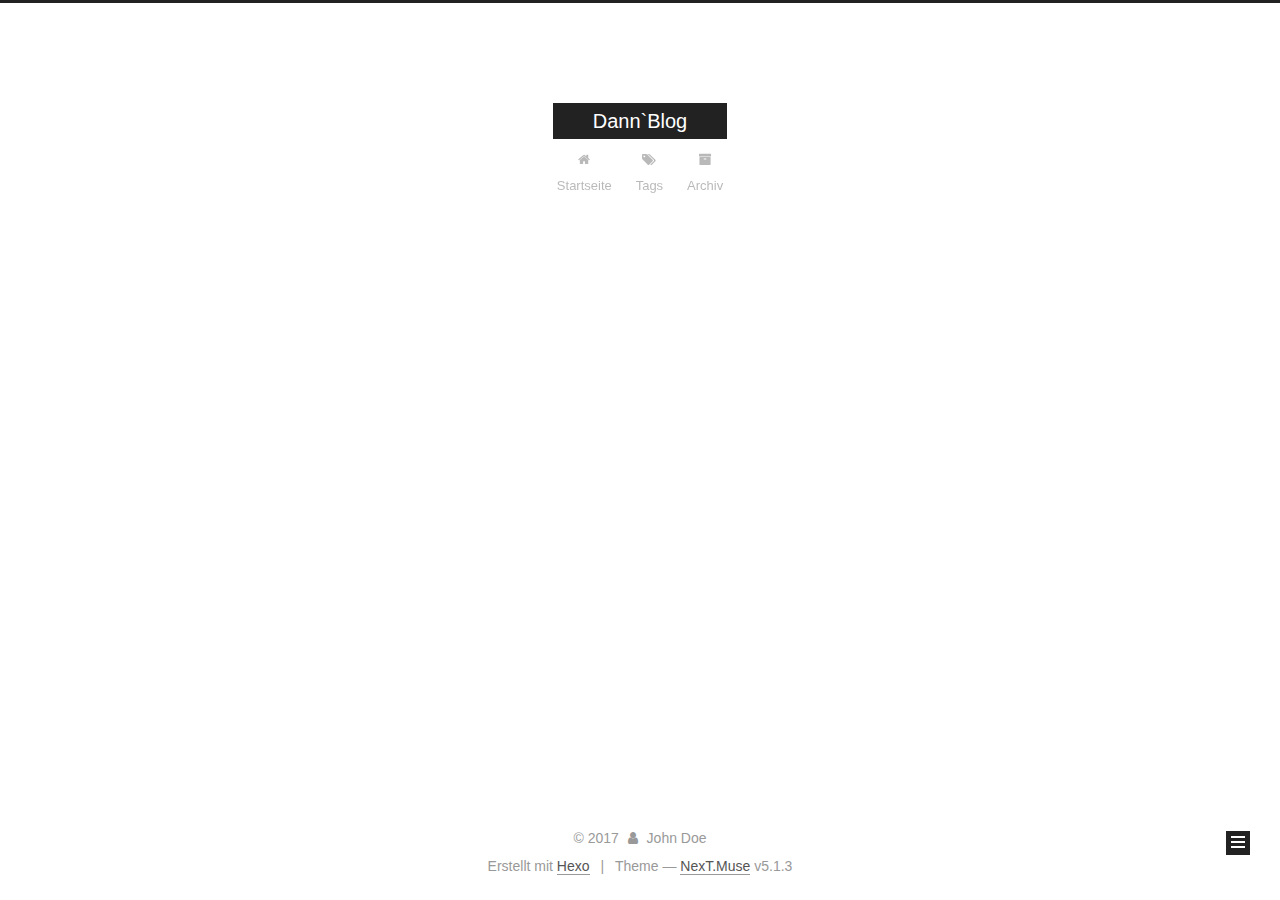
==== commit 2a94d771: "Site updated: 2017-11-22 00:38:54" ====
--- a/archives/index.html
+++ b/archives/index.html
@@ -5,7 +5,7 @@
   
 
 
-<html class="theme-next muse use-motion" lang="zh-Hans">
+<html class="theme-next muse use-motion" lang="">
 <head>
   <meta charset="UTF-8"/>
 <meta http-equiv="X-UA-Compatible" content="IE=edge" />
@@ -83,7 +83,6 @@
 <meta property="og:title" content="Dann`Blog">
 <meta property="og:url" content="http://yoursite.com/archives/index.html">
 <meta property="og:site_name" content="Dann`Blog">
-<meta property="og:locale" content="zh-Hans">
 <meta name="twitter:card" content="summary">
 <meta name="twitter:title" content="Dann`Blog">
 
@@ -101,7 +100,7 @@
     motion: {"enable":true,"async":false,"transition":{"post_block":"fadeIn","post_header":"slideDownIn","post_body":"slideDownIn","coll_header":"slideLeftIn","sidebar":"slideUpIn"}},
     duoshuo: {
       userId: '0',
-      author: '博主'
+      author: 'Author'
     },
     algolia: {
       applicationID: '',
@@ -121,7 +120,7 @@
 
 
 
-  <title>归档 | Dann`Blog</title>
+  <title>Archiv | Dann`Blog</title>
   
 
 
@@ -133,7 +132,7 @@
 
 </head>
 
-<body itemscope itemtype="http://schema.org/WebPage" lang="zh-Hans">
+<body itemscope itemtype="http://schema.org/WebPage" lang="">
 
   
   
@@ -181,7 +180,7 @@
             
               <i class="menu-item-icon fa fa-fw fa-home"></i> <br />
             
-            首页
+            Startseite
           </a>
         </li>
       
@@ -191,7 +190,7 @@
             
               <i class="menu-item-icon fa fa-fw fa-tags"></i> <br />
             
-            标签
+            Tags
           </a>
         </li>
       
@@ -201,7 +200,7 @@
             
               <i class="menu-item-icon fa fa-fw fa-archive"></i> <br />
             
-            归档
+            Archiv
           </a>
         </li>
       
@@ -237,7 +236,7 @@
         
           
         
-        嗯..! 目前共计 1 篇日志。 继续努力。
+        Öhm..! Ein Artikel. Bleib dran.
       </span>
 
       
@@ -336,7 +335,7 @@
                 <a href="/archives/">
               
                   <span class="site-state-item-count">1</span>
-                  <span class="site-state-item-name">日志</span>
+                  <span class="site-state-item-name">Artikel</span>
                 </a>
               </div>
             
@@ -388,7 +387,7 @@
 </div>
 
 
-  <div class="powered-by">由 <a class="theme-link" target="_blank" href="https://hexo.io">Hexo</a> 强力驱动</div>
+  <div class="powered-by">Erstellt mit  <a class="theme-link" target="_blank" href="https://hexo.io">Hexo</a></div>
 
 
 
@@ -396,7 +395,7 @@
 
 
 
-  <div class="theme-info">主题 &mdash; <a class="theme-link" target="_blank" href="https://github.com/iissnan/hexo-theme-next">NexT.Muse</a> v5.1.3</div>
+  <div class="theme-info">Theme &mdash; <a class="theme-link" target="_blank" href="https://github.com/iissnan/hexo-theme-next">NexT.Muse</a> v5.1.3</div>
 
 
 
--- a/css/main.css
+++ b/css/main.css
@@ -1822,7 +1822,7 @@
   width: 4px;
   height: 4px;
   border-radius: 50%;
-  background: #9ef911;
+  background: #bbfeff;
 }
 .links-of-blogroll {
   font-size: 13px;
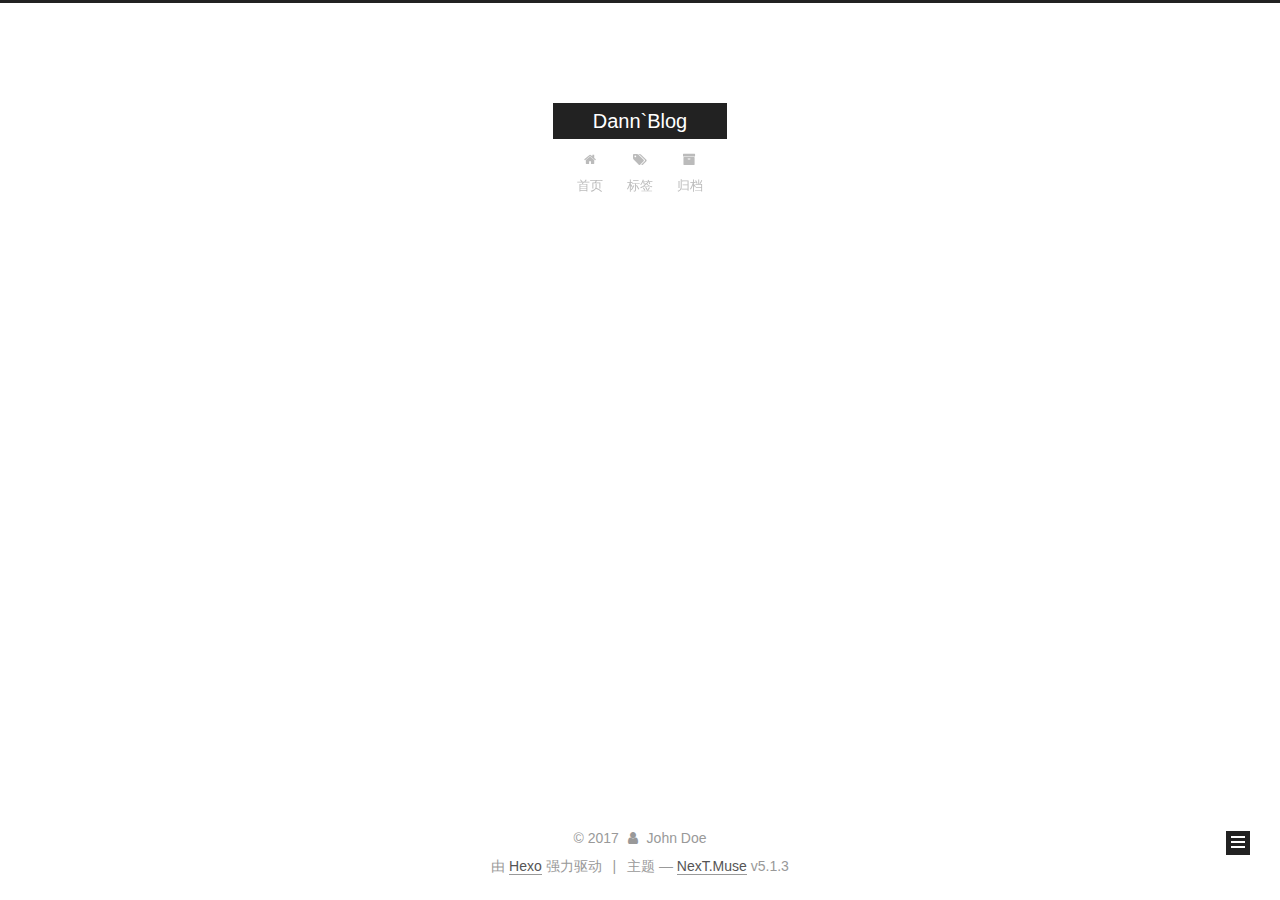
==== commit 24045e0b: "Site updated: 2017-11-22 13:48:24" ====
--- a/archives/index.html
+++ b/archives/index.html
@@ -5,7 +5,7 @@
   
 
 
-<html class="theme-next muse use-motion" lang="">
+<html class="theme-next muse use-motion" lang="zh-Hans">
 <head>
   <meta charset="UTF-8"/>
 <meta http-equiv="X-UA-Compatible" content="IE=edge" />
@@ -83,6 +83,7 @@
 <meta property="og:title" content="Dann`Blog">
 <meta property="og:url" content="http://yoursite.com/archives/index.html">
 <meta property="og:site_name" content="Dann`Blog">
+<meta property="og:locale" content="zh-Hans">
 <meta name="twitter:card" content="summary">
 <meta name="twitter:title" content="Dann`Blog">
 
@@ -100,7 +101,7 @@
     motion: {"enable":true,"async":false,"transition":{"post_block":"fadeIn","post_header":"slideDownIn","post_body":"slideDownIn","coll_header":"slideLeftIn","sidebar":"slideUpIn"}},
     duoshuo: {
       userId: '0',
-      author: 'Author'
+      author: '博主'
     },
     algolia: {
       applicationID: '',
@@ -120,7 +121,7 @@
 
 
 
-  <title>Archiv | Dann`Blog</title>
+  <title>归档 | Dann`Blog</title>
   
 
 
@@ -132,7 +133,7 @@
 
 </head>
 
-<body itemscope itemtype="http://schema.org/WebPage" lang="">
+<body itemscope itemtype="http://schema.org/WebPage" lang="zh-Hans">
 
   
   
@@ -180,7 +181,7 @@
             
               <i class="menu-item-icon fa fa-fw fa-home"></i> <br />
             
-            Startseite
+            首页
           </a>
         </li>
       
@@ -190,7 +191,7 @@
             
               <i class="menu-item-icon fa fa-fw fa-tags"></i> <br />
             
-            Tags
+            标签
           </a>
         </li>
       
@@ -200,7 +201,7 @@
             
               <i class="menu-item-icon fa fa-fw fa-archive"></i> <br />
             
-            Archiv
+            归档
           </a>
         </li>
       
@@ -236,7 +237,7 @@
         
           
         
-        Öhm..! Ein Artikel. Bleib dran.
+        嗯..! 目前共计 2 篇日志。 继续努力。
       </span>
 
       
@@ -260,9 +261,46 @@
 
       <h2 class="post-title">
         
+            <a class="post-title-link" href="/2017/11/22/test/" itemprop="url">
+              
+                <span itemprop="name">test</span>
+              
+            </a>
+        
+      </h2>
+
+      <div class="post-meta">
+        <time class="post-time" itemprop="dateCreated"
+              datetime="2017-11-22T01:09:41+08:00"
+              content="2017-11-22" >
+          11-22
+        </time>
+      </div>
+
+    </header>
+  </article>
+
+
+
+      
+
+        
+        
+        
+
+        
+        
+
+        
+
+  <article class="post post-type-normal" itemscope itemtype="http://schema.org/Article">
+    <header class="post-header">
+
+      <h2 class="post-title">
+        
             <a class="post-title-link" href="/2017/11/21/hello-world/" itemprop="url">
               
-                <span itemprop="name">Hello World</span>
+                <span itemprop="name">你好世界</span>
               
             </a>
         
@@ -334,8 +372,8 @@
               
                 <a href="/archives/">
               
-                  <span class="site-state-item-count">1</span>
-                  <span class="site-state-item-name">Artikel</span>
+                  <span class="site-state-item-count">2</span>
+                  <span class="site-state-item-name">日志</span>
                 </a>
               </div>
             
@@ -387,7 +425,7 @@
 </div>
 
 
-  <div class="powered-by">Erstellt mit  <a class="theme-link" target="_blank" href="https://hexo.io">Hexo</a></div>
+  <div class="powered-by">由 <a class="theme-link" target="_blank" href="https://hexo.io">Hexo</a> 强力驱动</div>
 
 
 
@@ -395,7 +433,7 @@
 
 
 
-  <div class="theme-info">Theme &mdash; <a class="theme-link" target="_blank" href="https://github.com/iissnan/hexo-theme-next">NexT.Muse</a> v5.1.3</div>
+  <div class="theme-info">主题 &mdash; <a class="theme-link" target="_blank" href="https://github.com/iissnan/hexo-theme-next">NexT.Muse</a> v5.1.3</div>
 
 
 
--- a/css/main.css
+++ b/css/main.css
@@ -1822,7 +1822,7 @@
   width: 4px;
   height: 4px;
   border-radius: 50%;
-  background: #bbfeff;
+  background: #c9c4e8;
 }
 .links-of-blogroll {
   font-size: 13px;
